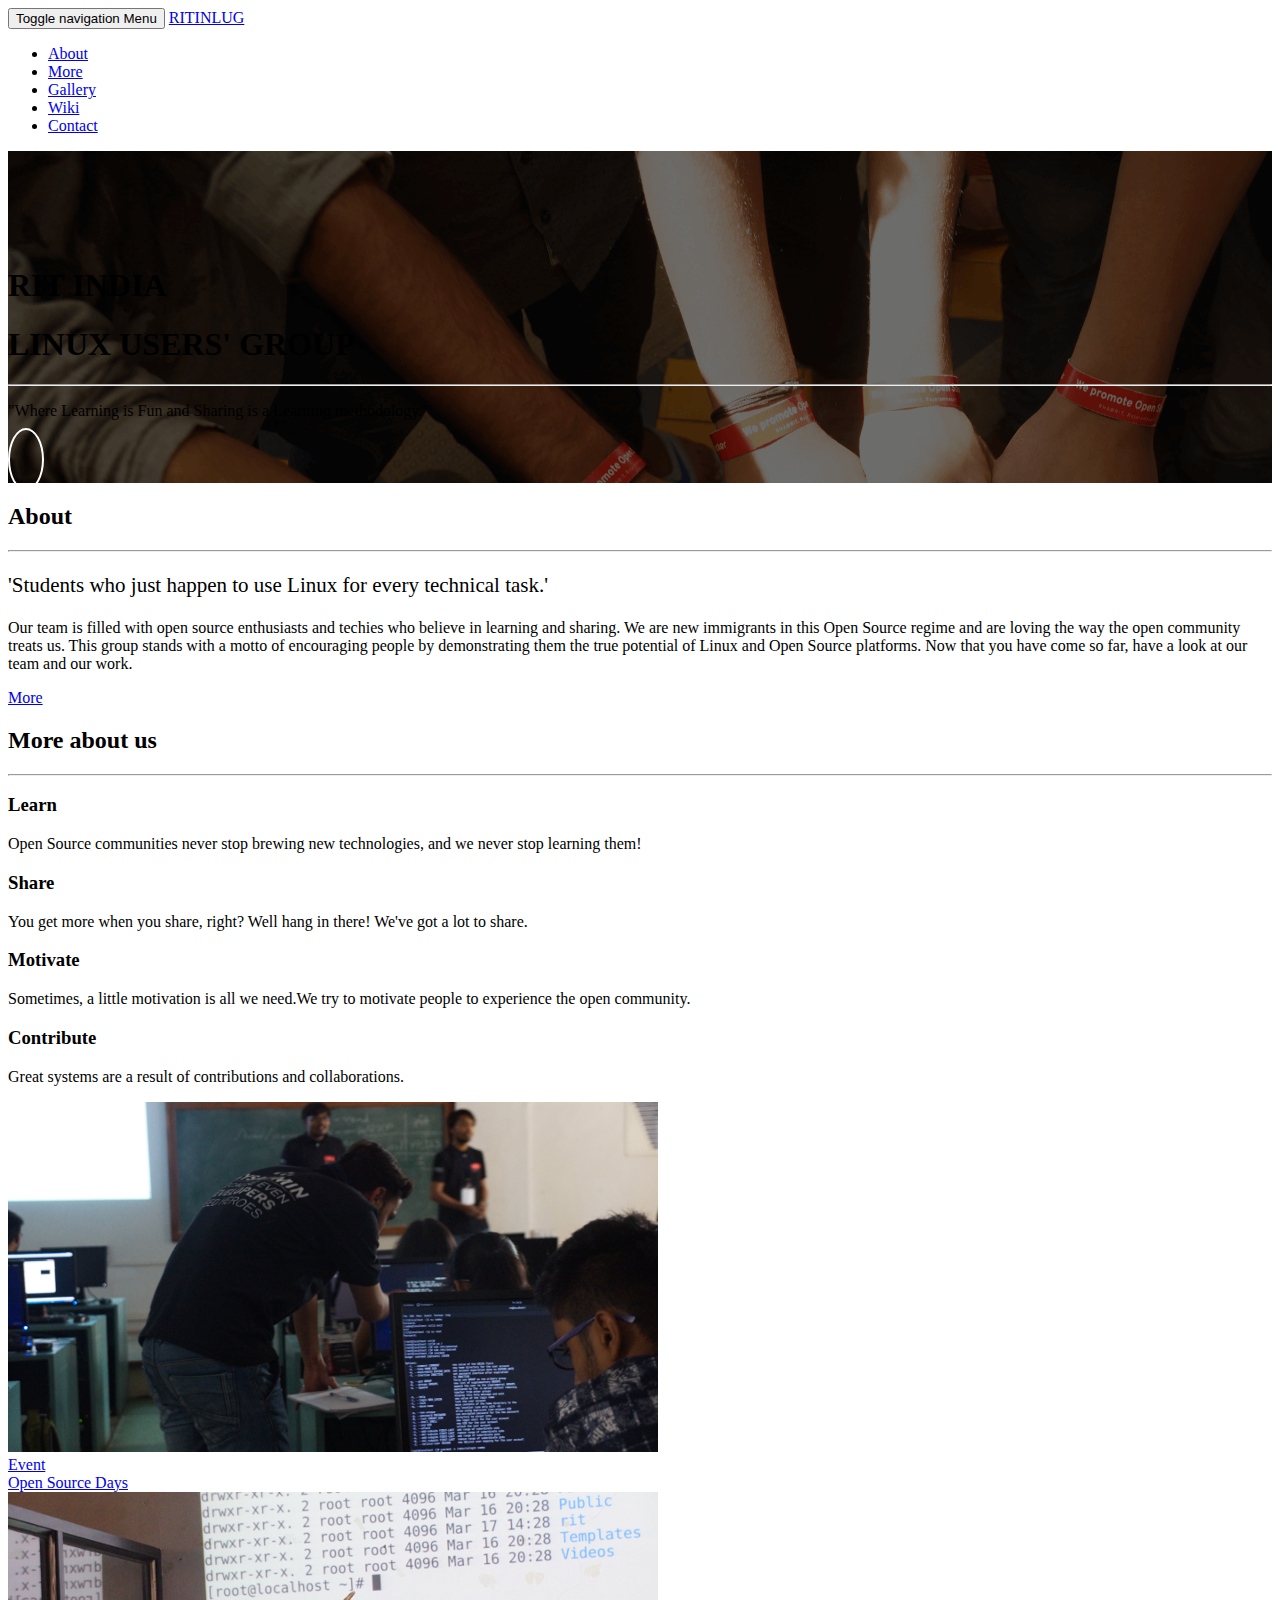
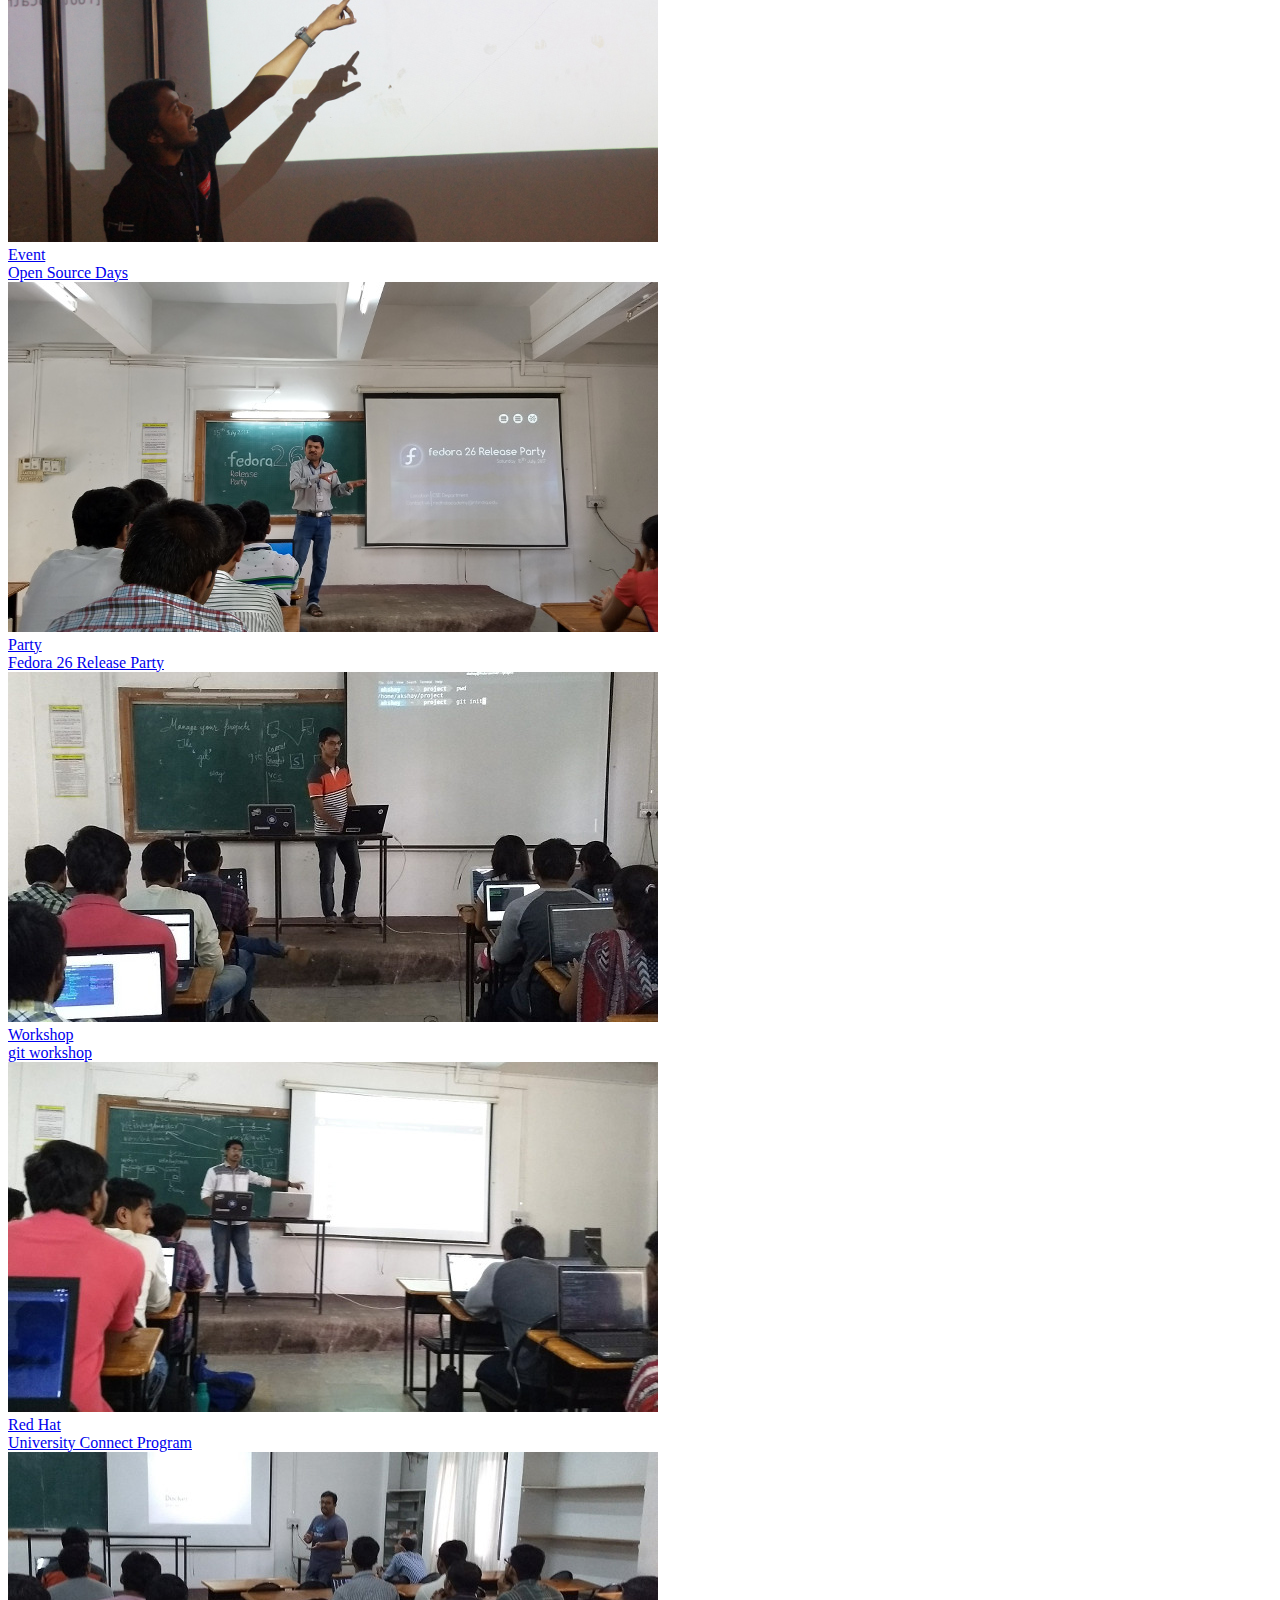
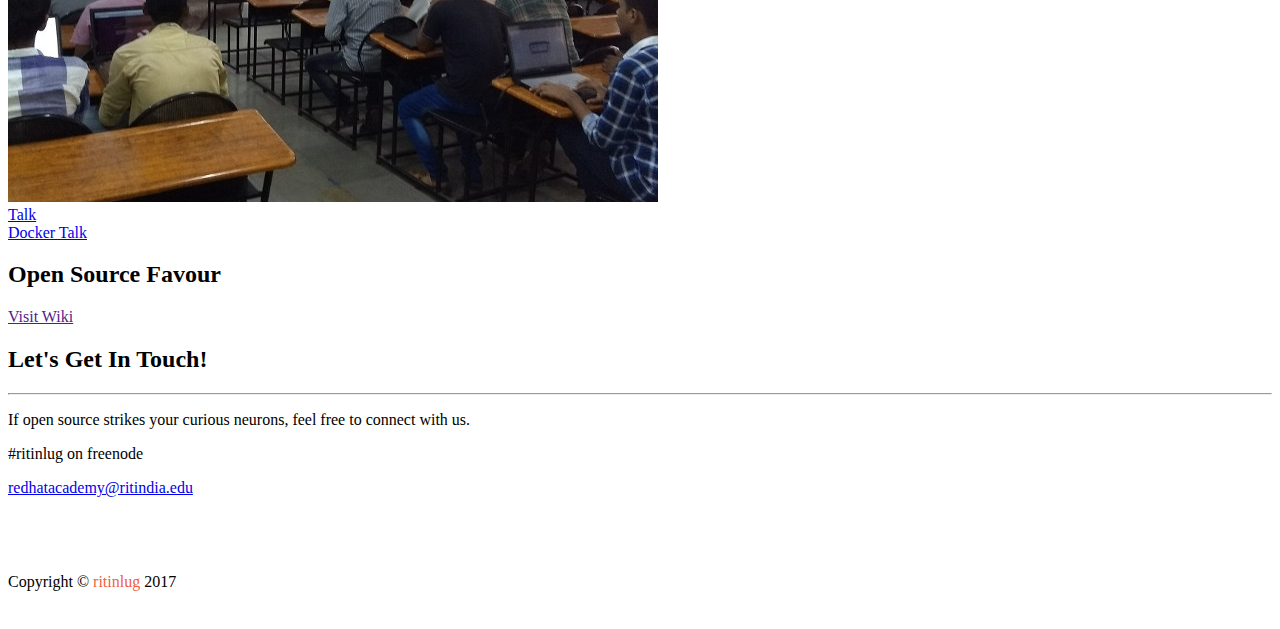
==== index.html @ fac7a25a "Add social sites in contact" ====
<!DOCTYPE html>
<html lang="en">

<head>

    <meta charset="utf-8">
    <meta http-equiv="X-UA-Compatible" content="IE=edge">
    <meta name="viewport" content="width=device-width, initial-scale=1">
    <meta name="description" content="">
    <meta name="author" content="">

    <title>RIT India Linux Users' Group</title>

    <!-- Bootstrap Core CSS -->
    <link href="vendor/bootstrap/css/bootstrap.min.css" rel="stylesheet">

    <!-- Custom Fonts -->
    <link href="vendor/font-awesome/css/font-awesome.min.css" rel="stylesheet" type="text/css">
    <link href='https://fonts.googleapis.com/css?family=Open+Sans:300italic,400italic,600italic,700italic,800italic,400,300,600,700,800' rel='stylesheet' type='text/css'>
    <link href='https://fonts.googleapis.com/css?family=Merriweather:400,300,300italic,400italic,700,700italic,900,900italic' rel='stylesheet' type='text/css'>

    <!-- Plugin CSS -->
    <link href="vendor/magnific-popup/magnific-popup.css" rel="stylesheet">

    <!-- Theme CSS -->
    <link href="css/creative.min.css" rel="stylesheet">

    <!-- Custom CSS -->
    <link href="css/custom.css" rel="stylesheet">

</head>

<body id="page-top">

    <nav id="mainNav" class="navbar navbar-default navbar-fixed-top">
        <div class="container-fluid">
            <!-- Brand and toggle get grouped for better mobile display -->
            <div class="navbar-header">
                <button type="button" class="navbar-toggle collapsed" data-toggle="collapse" data-target="#bs-example-navbar-collapse-1">
                    <span class="sr-only">Toggle navigation</span> Menu <i class="fa fa-bars"></i>
                </button>
                <a class="navbar-brand page-scroll" href="#page-top">RITINLUG</a>
            </div>

            <!-- Collect the nav links, forms, and other content for toggling -->
            <div class="collapse navbar-collapse" id="bs-example-navbar-collapse-1">
                <ul class="nav navbar-nav navbar-right">
                    <li>
                        <a class="page-scroll" href="#about">About</a>
                    </li>
                    <li>
                        <a class="page-scroll" href="#services">More</a>
                    </li>
                    <li>
                        <a class="page-scroll" href="#portfolio">Gallery</a>
                    </li>
					<li>
                        <a class="page-scroll" href="#wiki">Wiki</a>
                    </li>
					<li>
                        <a class="page-scroll" href="#contact">Contact</a>
                    </li>
                </ul>
            </div>
            <!-- /.navbar-collapse -->
        </div>
        <!-- /.container-fluid -->
    </nav>

    <header>
        <div class="header-content">
            <div class="header-content-inner">
                <img class="img-responsive center-block" id="img-logo" src="img/logo14.png" alt=""></img>
 		 <h1 id="homeHeading">RIT INDIA</h1>
                <h1 id="homeHeading">LINUX USERS' GROUP</h1>
                <hr>
                <p>"Where Learning is Fun and Sharing is a Learning methodology."</p>
		 <a href="#about" class="btn btn-circle page-scroll" id="scroll-btn-down">
                    <i class="fa fa-angle-double-down animated" id="fa-double-down"></i>
                </a>
            </div>
        </div>
    </header>

    <section class="bg-primary" id="about">
        <div class="container">
            <div class="row">
                <div class="col-lg-8 col-lg-offset-2 text-center">
                    <h2 class="section-heading">About</h2>
                    <hr class="light">
                    <p class="text-faded" style="font-size:21px">'Students who just  happen to use Linux for every technical task.'</p>
                    <p class="text-faded">Our team is filled with open source enthusiasts and techies who believe in learning and sharing. We are new immigrants in this Open Source regime and are loving the way the open community treats us. This group stands with a motto of encouraging people by demonstrating them the true potential of Linux and Open Source platforms. Now that you have come so far, have a look at our team and our work.</p>
                    <a href="#services" class="page-scroll btn btn-default btn-xl sr-button">More</a>
                </div>
            </div>
        </div>
    </section>

    <section id="services">
        <div class="container">
            <div class="row">
                <div class="col-lg-12 text-center">
                    <h2 class="section-heading">More about us</h2>
                    <hr class="primary">
                </div>
            </div>
        </div>
        <div class="container">
            <div class="row">
                <div class="col-lg-3 col-md-6 text-center">
                    <div class="service-box">
                        <i class="fa fa-4x fa-diamond text-primary sr-icons"></i>
                        <h3>Learn</h3>
                        <p class="text-muted">Open Source communities never stop brewing new technologies, and we never stop learning them!</p>
                    </div>
                </div>
                <div class="col-lg-3 col-md-6 text-center">
                    <div class="service-box">
                        <i class="fa fa-4x fa-paper-plane text-primary sr-icons"></i>
                        <h3>Share</h3>
                        <p class="text-muted">You get more when you share, right? Well hang in there! We've got a lot to share.</p>
                    </div>
                </div>
                <div class="col-lg-3 col-md-6 text-center">
                    <div class="service-box">
                        <i class="fa fa-4x fa-newspaper-o text-primary sr-icons"></i>
                        <h3>Motivate</h3>
                        <p class="text-muted">Sometimes, a little motivation is all we need.We try to motivate people to experience the open community. </p>
                    </div>
                </div>
               <div class="col-lg-3 col-md-6 text-center">
                    <div class="service-box">
                        <i class="fa fa-4x fa-heart text-primary sr-icons"></i>
                        <h3>Contribute</h3>
                        <p class="text-muted">Great systems are a result of contributions and collaborations. </p>
                    </div>
                </div>
            </div>
        </div>
    </section>

    <section class="no-padding" id="portfolio">
        <div class="container-fluid">
            <div class="row no-gutter popup-gallery">
                <div class="col-lg-4 col-sm-6">
                    <a href="img/portfolio/fullsize/a1.jpg" class="portfolio-box">
                        <img src="img/portfolio/thumbnails/a1.jpg" class="img-responsive" alt="">
                        <div class="portfolio-box-caption">
                            <div class="portfolio-box-caption-content">
                                <div class="project-category text-faded">
                                    Event
                                </div>
                                <div class="project-name">
                                    Open Source Days
                                </div>
                            </div>
                        </div>
                    </a>
                </div>
                <div class="col-lg-4 col-sm-6">
                    <a href="img/portfolio/fullsize/a2.jpg" class="portfolio-box">
                        <img src="img/portfolio/thumbnails/a2.jpg" class="img-responsive" alt="">
                        <div class="portfolio-box-caption">
                            <div class="portfolio-box-caption-content">
                                <div class="project-category text-faded">
                                    Event
                                </div>
                                <div class="project-name">
                                    Open Source Days
                                </div>
                            </div>
                        </div>
                    </a>
                </div>
                <div class="col-lg-4 col-sm-6">
                    <a href="img/portfolio/fullsize/a3.jpg" class="portfolio-box">
                        <img src="img/portfolio/thumbnails/a3.jpg" class="img-responsive" alt="">
                        <div class="portfolio-box-caption">
                            <div class="portfolio-box-caption-content">
                                <div class="project-category text-faded">
                                    Party
                                </div>
                                <div class="project-name">
                                    Fedora 26 Release Party
                                </div>
                            </div>
                        </div>
                    </a>
                </div>
                <div class="col-lg-4 col-sm-6">
                    <a href="img/portfolio/fullsize/a4.jpg" class="portfolio-box">
                        <img src="img/portfolio/thumbnails/a4.jpg" class="img-responsive" alt="">
                        <div class="portfolio-box-caption">
                            <div class="portfolio-box-caption-content">
                                <div class="project-category text-faded">
                                    Workshop
                                </div>
                                <div class="project-name">
                                    git workshop
                                </div>
                            </div>
                        </div>
                    </a>
                </div>
                <div class="col-lg-4 col-sm-6">
                    <a href="img/portfolio/fullsize/a5.jpg" class="portfolio-box">
                        <img src="img/portfolio/thumbnails/a5.jpg" class="img-responsive" alt="">
                        <div class="portfolio-box-caption">
                            <div class="portfolio-box-caption-content">
                                <div class="project-category text-faded">
                                    Red Hat
                                </div>
                                <div class="project-name">
                                    University Connect Program
                                </div>
                            </div>
                        </div>
                    </a>
                </div>
                <div class="col-lg-4 col-sm-6">
                    <a href="img/portfolio/fullsize/a6.jpg" class="portfolio-box">
                        <img src="img/portfolio/thumbnails/a6.jpg" class="img-responsive" alt="">
                        <div class="portfolio-box-caption">
                            <div class="portfolio-box-caption-content">
                                <div class="project-category text-faded">
                                    Talk
                                </div>
                                <div class="project-name">
                                    Docker Talk
                                </div>
                            </div>
                        </div>
                    </a>
                </div>
            </div>
        </div>
    </section>

    <aside class="bg-dark" id="wiki">
        <div class="container text-center">
            <div class="call-to-action">
                <h2>Open Source Favour</h2>
                <a href="" class="btn btn-default btn-xl sr-button">Visit Wiki</a>
            </div>
        </div>
    </aside>

    <section id="contact">
        <div class="container">
            <div class="row">
                <div class="col-lg-8 col-lg-offset-2 text-center">
                    <h2 class="section-heading">Let's Get In Touch!</h2>
                    <hr class="primary">
                    <p>If open source strikes your curious neurons, feel free to connect with us.</p>
                </div>
                <div class="col-lg-4 col-lg-offset-2 text-center">
                    <i class="fa fa-wechat fa-3x sr-contact"></i>
                    <p>#ritinlug on freenode</p>
                </div>
                <div class="col-lg-4 text-center">
                    <i class="fa fa-envelope-o fa-3x sr-contact"></i>
                    <p><a href="mailto:redhatacademy@ritindia.edu">redhatacademy@ritindia.edu</a></p>
                </div>
            </div>
            <div class="row" id="social-sites">
                <div class="col-lg-4 col-lg-offset-2 col-md-4 col-md-offset-2 col-sm-4 col-sm-offset-2 col-xs-4 col-xs-offset-2 text-right">
                    <a id="facebook" href="https://www.facebook.com/ritinlug/" target="_blank"><i class="fa fa-facebook-square fa-3x sr-contact"></i></a>
                </div>
                <div class="col-lg-4 col-md-4 col-sm-4 col-xs-4 text-left">
                    <a id="twitter" href="https://twitter.com/ritinlug" target="_blank"><i class="fa fa-twitter-square fa-3x sr-contact"></i></a>
                </div>
            </div>
        </div>
    </section>

    <div id="copyright-footer" style="padding: 30px 0;">
	<div class="text-center">
	    Copyright © <span style="color: #F05F40">ritinlug</span> 2017
	</div>
    </div>

    <!-- jQuery -->
    <script src="vendor/jquery/jquery.min.js"></script>

    <!-- Bootstrap Core JavaScript -->
    <script src="vendor/bootstrap/js/bootstrap.min.js"></script>

    <!-- Plugin JavaScript -->
    <script src="https://cdnjs.cloudflare.com/ajax/libs/jquery-easing/1.3/jquery.easing.min.js"></script>
    <script src="vendor/scrollreveal/scrollreveal.min.js"></script>
    <script src="vendor/magnific-popup/jquery.magnific-popup.min.js"></script>

    <!-- Theme JavaScript -->
    <script src="js/creative.min.js"></script>

</body>

</html>
---- css/custom.css ----
header {
    background-image: url(../img/header.png);
}

#img-logo {
	margin-top: 6%;
	margin-bottom: 15px;
}

#scroll-btn-down {
	width: 70px;
	height: 70px;
	margin-top: 15px;
	padding: 7px 16px;
	border: 2px solid white;
	border-radius: 100% !important;
	font-size: 40px;
	color: white;
	background: transparent;
	-webkit-transition: background 0.3s ease-in-out;
	-moz-transition: background 0.3s ease-in-out;
	transition: background 0.3s ease-in-out;
}

#scroll-btn-down:hover {
	color: #F05F40;
}

#fa-double-down:active {
	color: #fff;
}

#social-sites {
  padding-top: 30px;
}

#facebook {
  color: #333;
}

#facebook:hover {
  color: #3b5998;
}

#twitter {
  color: #333;
}

#twitter:hover {
  color: #0084b4;
}
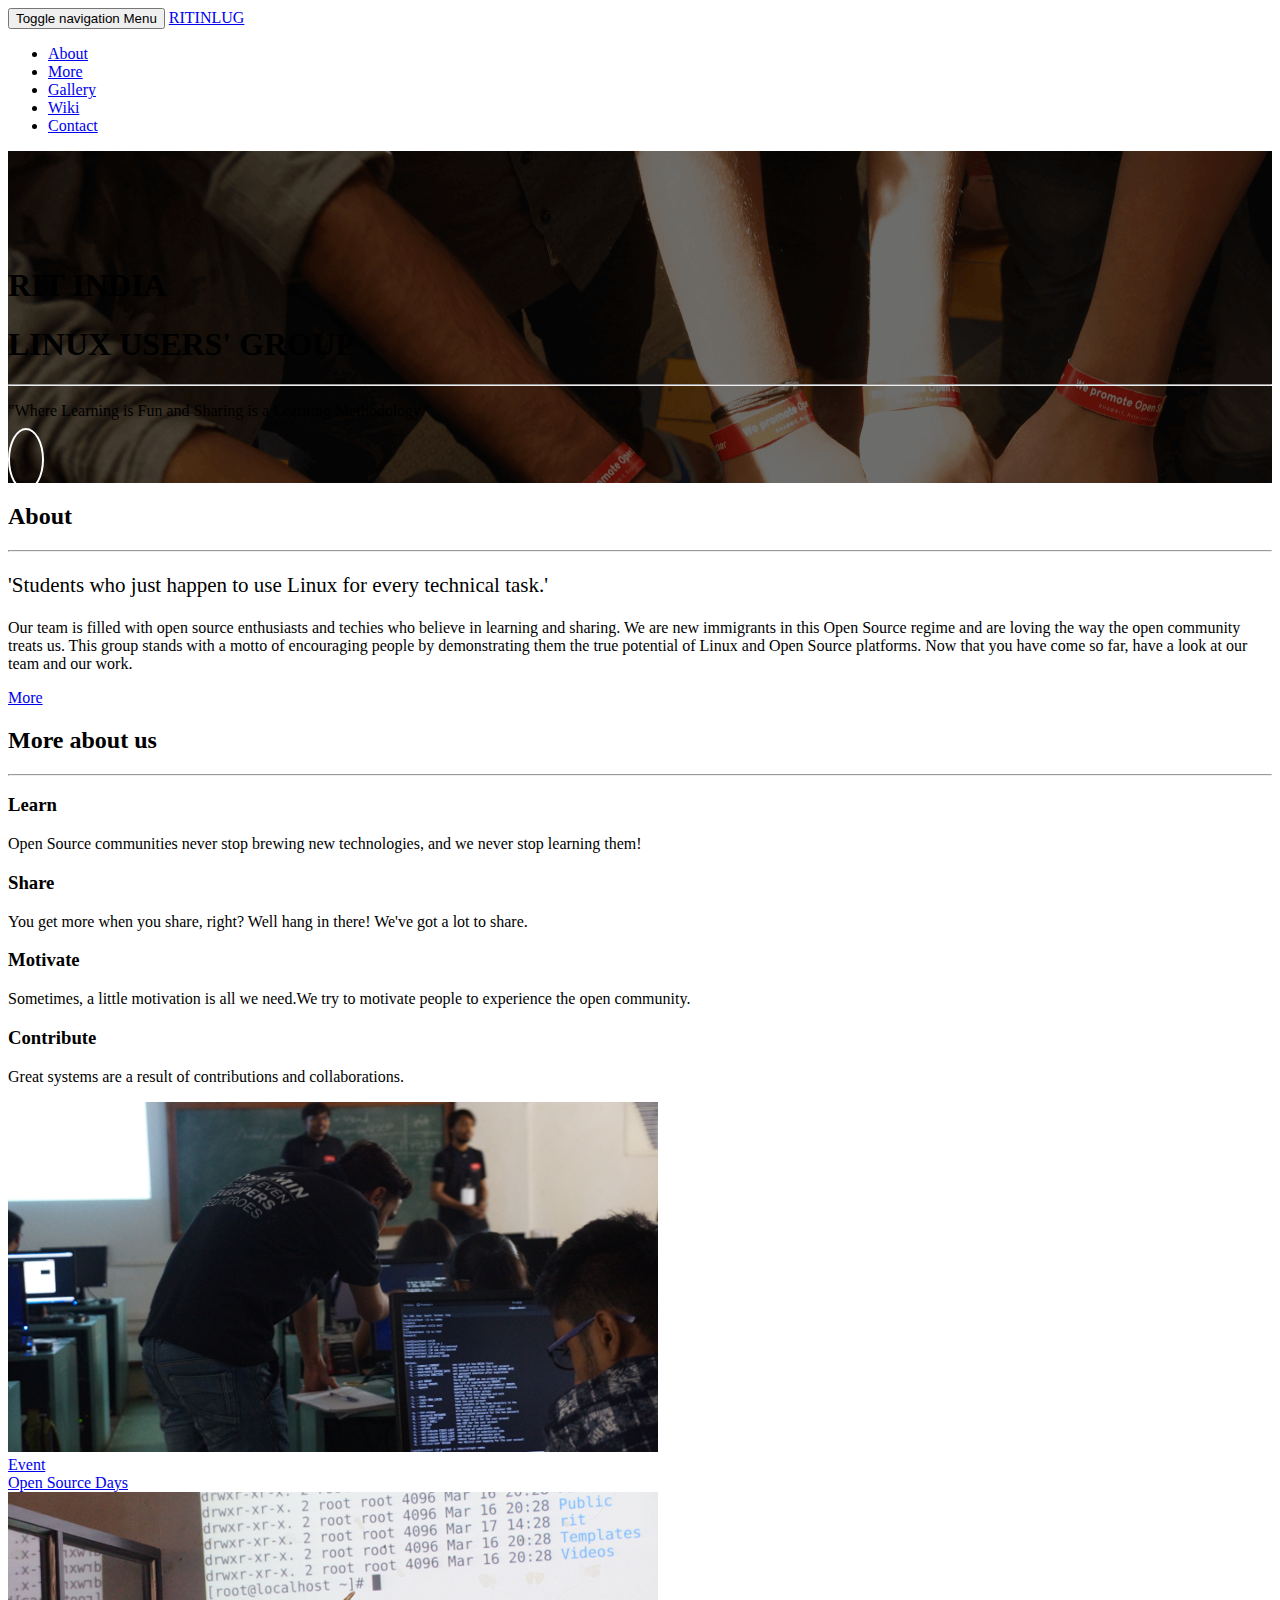
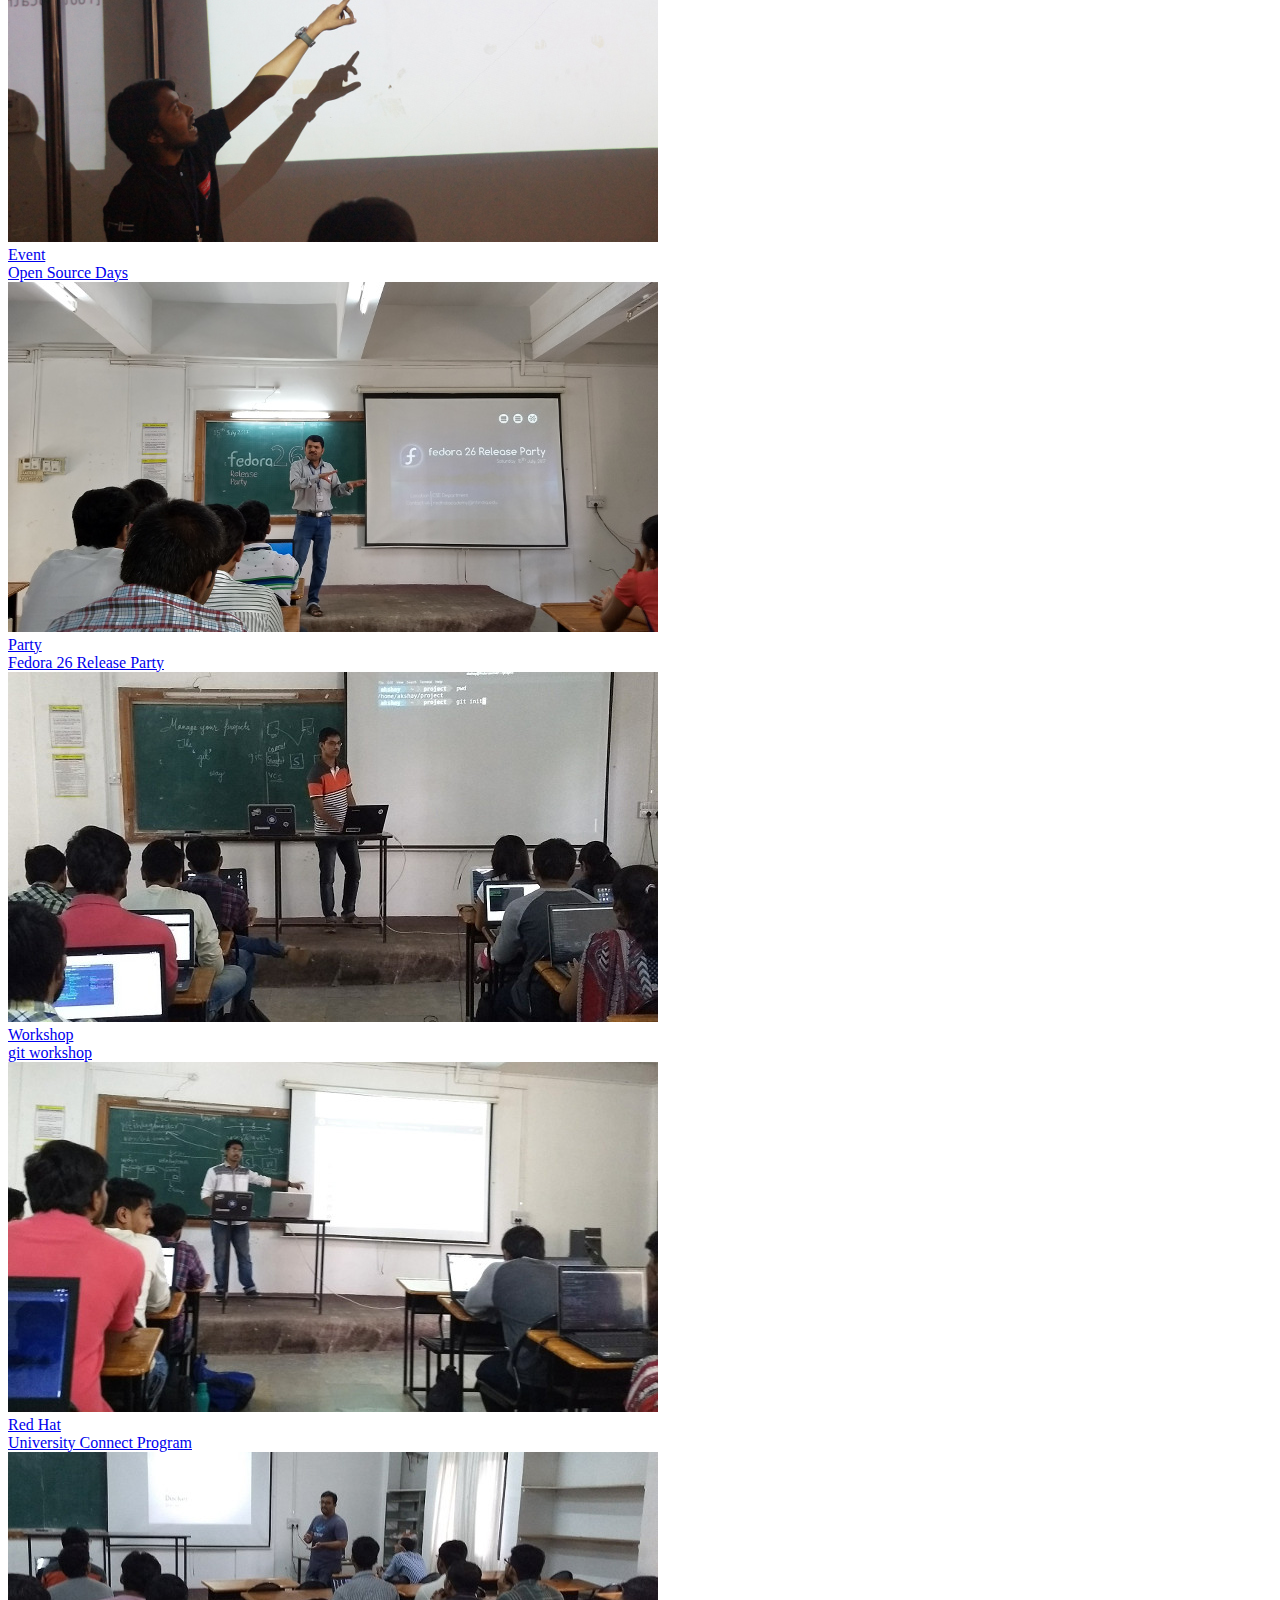
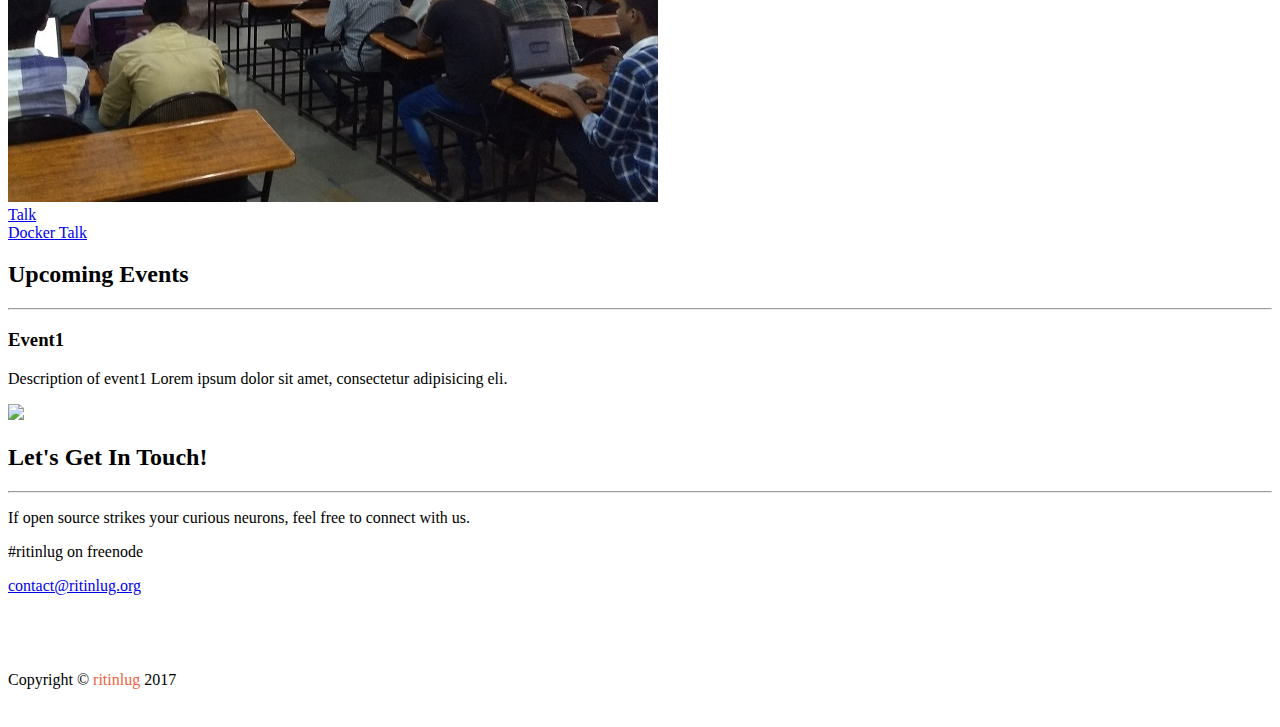
==== commit b4c6a867: "Upcoming events" ====
--- a/index.html
+++ b/index.html
@@ -9,6 +9,7 @@
     <meta name="description" content="">
     <meta name="author" content="">
 
+    <link rel="icon" href="img/favicon.png" type="image/png" sizes="64x64">
     <title>RIT India Linux Users' Group</title>
 
     <!-- Bootstrap Core CSS -->
@@ -55,7 +56,7 @@
                         <a class="page-scroll" href="#portfolio">Gallery</a>
                     </li>
 					<li>
-                        <a class="page-scroll" href="#wiki">Wiki</a>
+                        <a class="page-scroll" href="https://wiki.ritinlug.org">Wiki</a>
                     </li>
 					<li>
                         <a class="page-scroll" href="#contact">Contact</a>
@@ -74,7 +75,7 @@
  		 <h1 id="homeHeading">RIT INDIA</h1>
                 <h1 id="homeHeading">LINUX USERS' GROUP</h1>
                 <hr>
-                <p>"Where Learning is Fun and Sharing is a Learning methodology."</p>
+                <p>"Where Learning is Fun and Sharing is a Learning Methodology."</p>
 		 <a href="#about" class="btn btn-circle page-scroll" id="scroll-btn-down">
                     <i class="fa fa-angle-double-down animated" id="fa-double-down"></i>
                 </a>
@@ -239,8 +240,11 @@
     <aside class="bg-dark" id="wiki">
         <div class="container text-center">
             <div class="call-to-action">
-                <h2>Open Source Favour</h2>
-                <a href="" class="btn btn-default btn-xl sr-button">Visit Wiki</a>
+                <h2>Upcoming Events</h2>
+                <hr class="primary">
+                <h3>Event1</h3>
+                <p>Description of event1 Lorem ipsum dolor sit amet, consectetur adipisicing eli.</p>
+                <a target="_blank" href=""><img border="0" src="https://www.google.com/calendar/images/ext/gc_button1_en.gif"></a>
             </div>
         </div>
     </aside>
@@ -259,7 +263,7 @@
                 </div>
                 <div class="col-lg-4 text-center">
                     <i class="fa fa-envelope-o fa-3x sr-contact"></i>
-                    <p><a href="mailto:redhatacademy@ritindia.edu">redhatacademy@ritindia.edu</a></p>
+                    <p><a href="mailto:contact@ritinlug.org">contact@ritinlug.org</a></p>
                 </div>
             </div>
             <div class="row" id="social-sites">
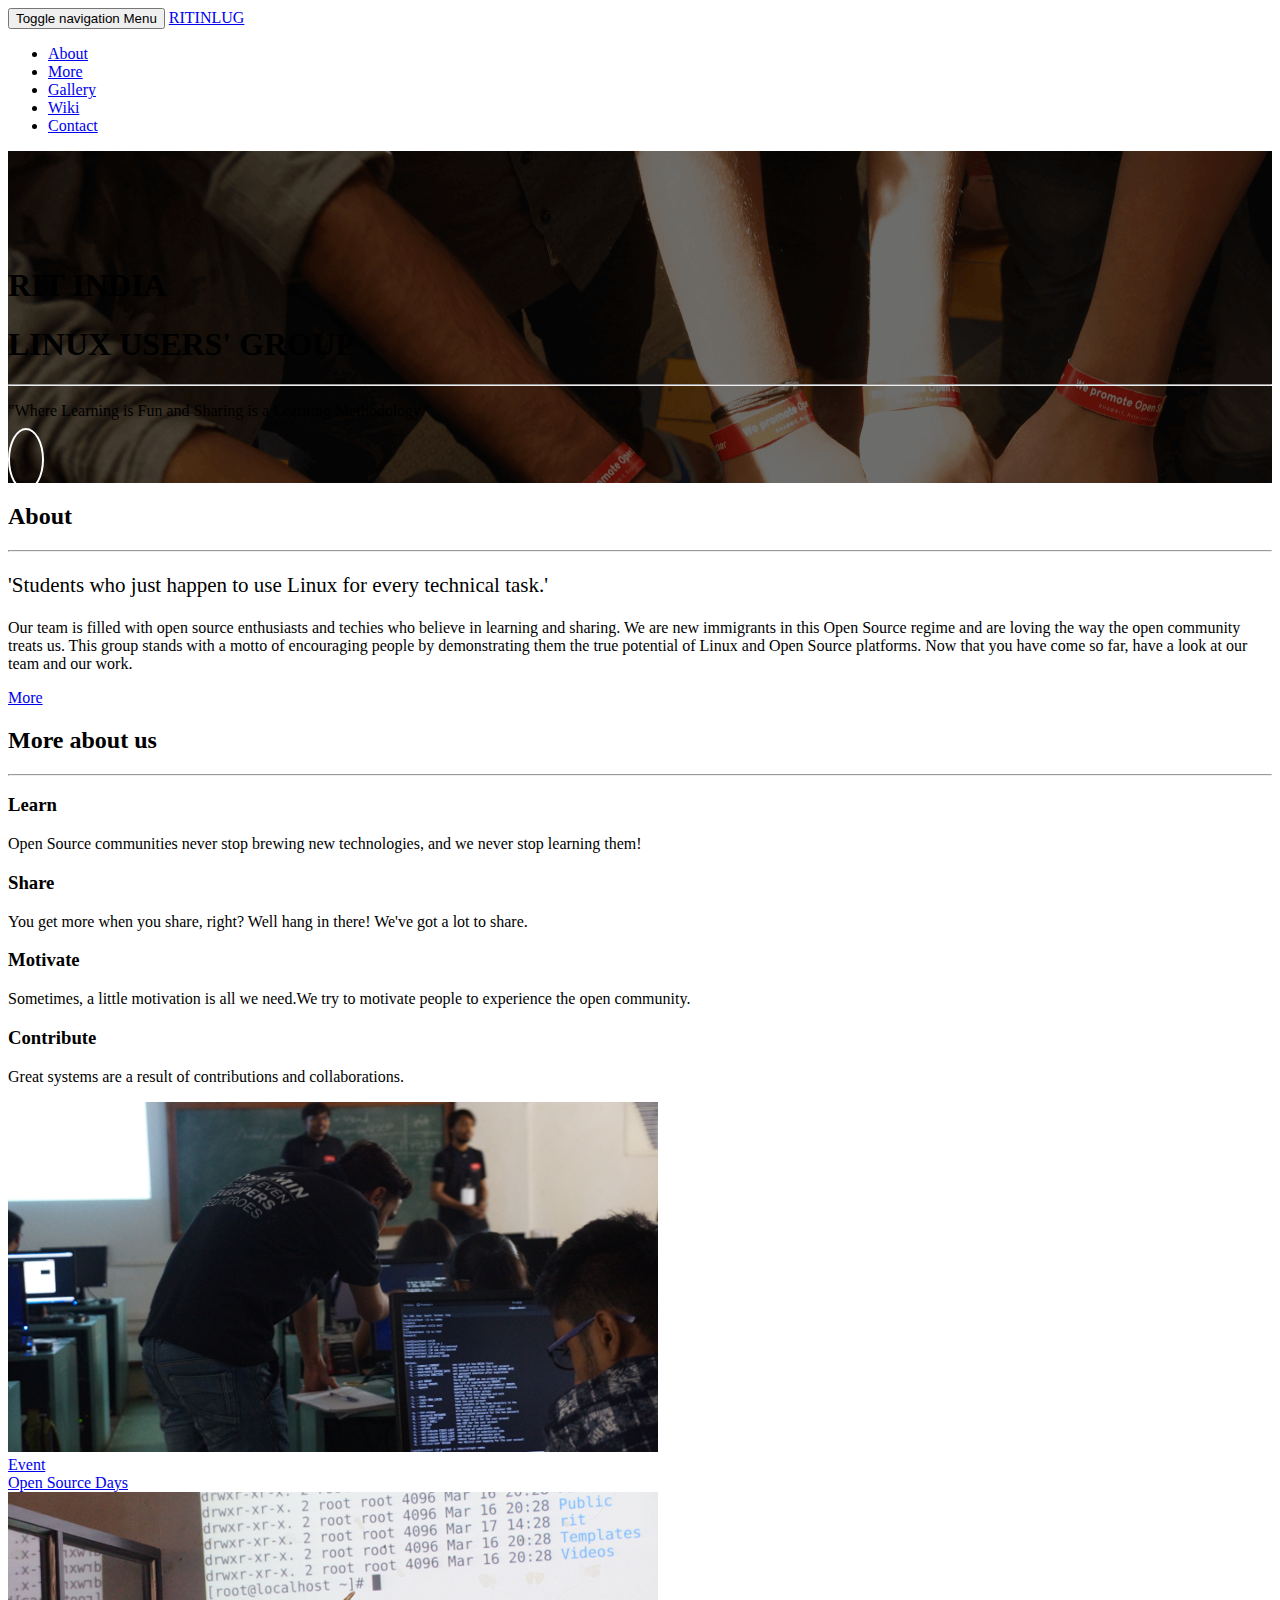
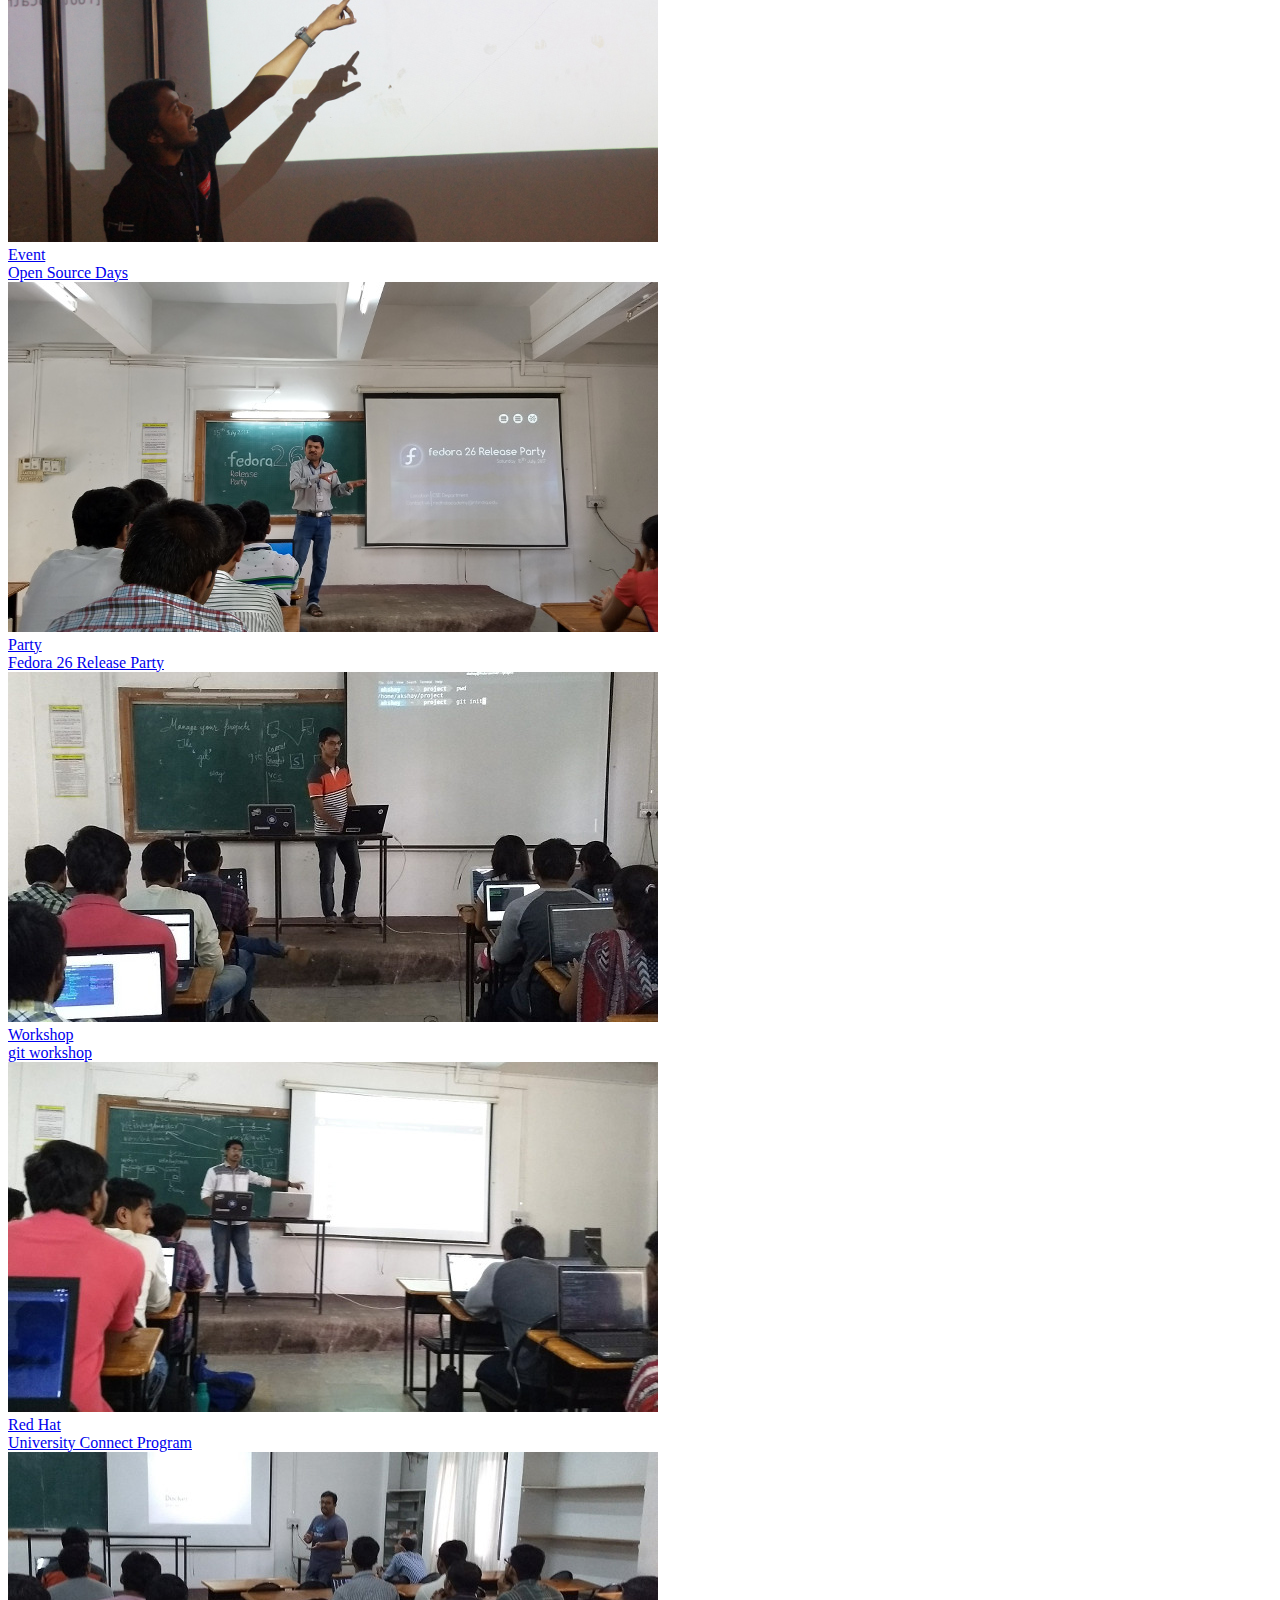
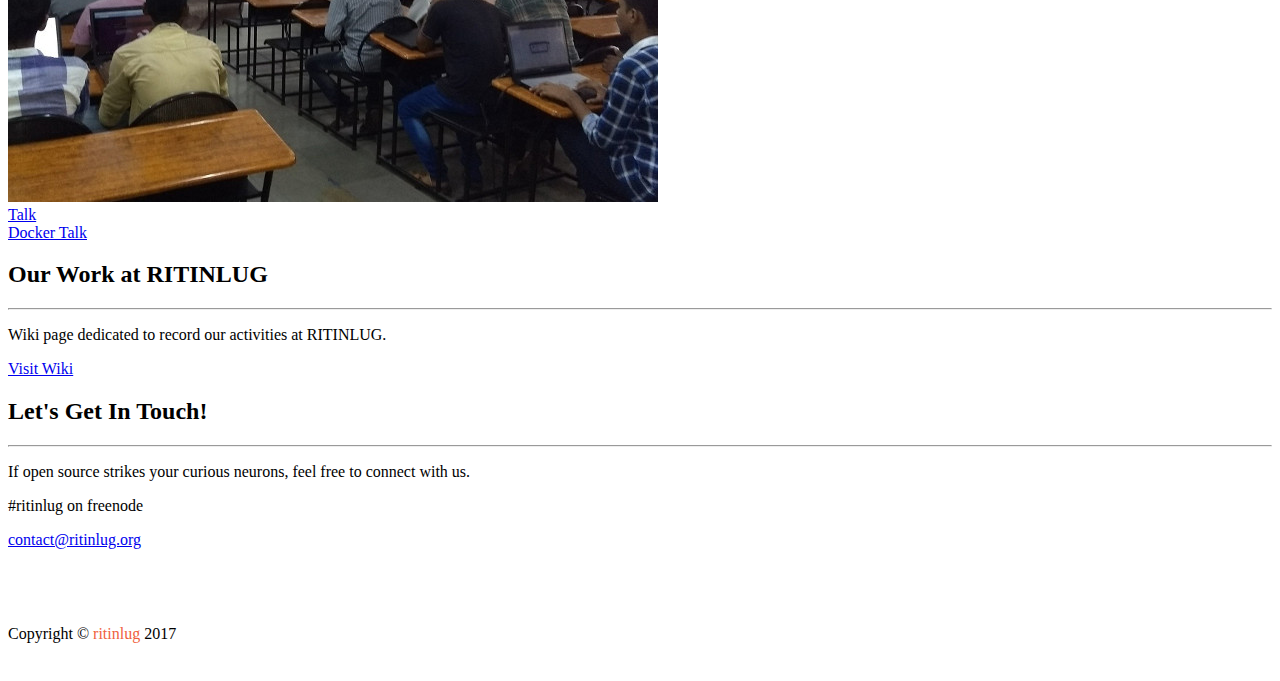
==== commit 6f8ba82b: "Update index.html" ====
--- a/index.html
+++ b/index.html
@@ -240,11 +240,10 @@
     <aside class="bg-dark" id="wiki">
         <div class="container text-center">
             <div class="call-to-action">
-                <h2>Upcoming Events</h2>
+                <h2>Our Work at RITINLUG</h2>
                 <hr class="primary">
-                <h3>Event1</h3>
-                <p>Description of event1 Lorem ipsum dolor sit amet, consectetur adipisicing eli.</p>
-                <a target="_blank" href=""><img border="0" src="https://www.google.com/calendar/images/ext/gc_button1_en.gif"></a>
+                <p>Wiki page dedicated to record our activities at RITINLUG.</p>
+                <a href="https://wiki.ritinlug.org" class="btn btn-default btn-xl sr-button">Visit Wiki</a>
             </div>
         </div>
     </aside>
@@ -273,7 +272,9 @@
                 <div class="col-lg-4 col-md-4 col-sm-4 col-xs-4 text-left">
                     <a id="twitter" href="https://twitter.com/ritinlug" target="_blank"><i class="fa fa-twitter-square fa-3x sr-contact"></i></a>
                 </div>
-            </div>
+                 <div class="col-lg-4 col-lg-offset-4 col-md-4 col-md-offset-2 col-sm-4 col-sm-offset-2 col-xs-4 col-xs-offset-2 text-center">
+                    <a id="github" href="https://github.com/ritinlug" target="_blank"><i class="fa fa-github fa-3x sr-contact"></i></a>
+               </div>
         </div>
     </section>
 
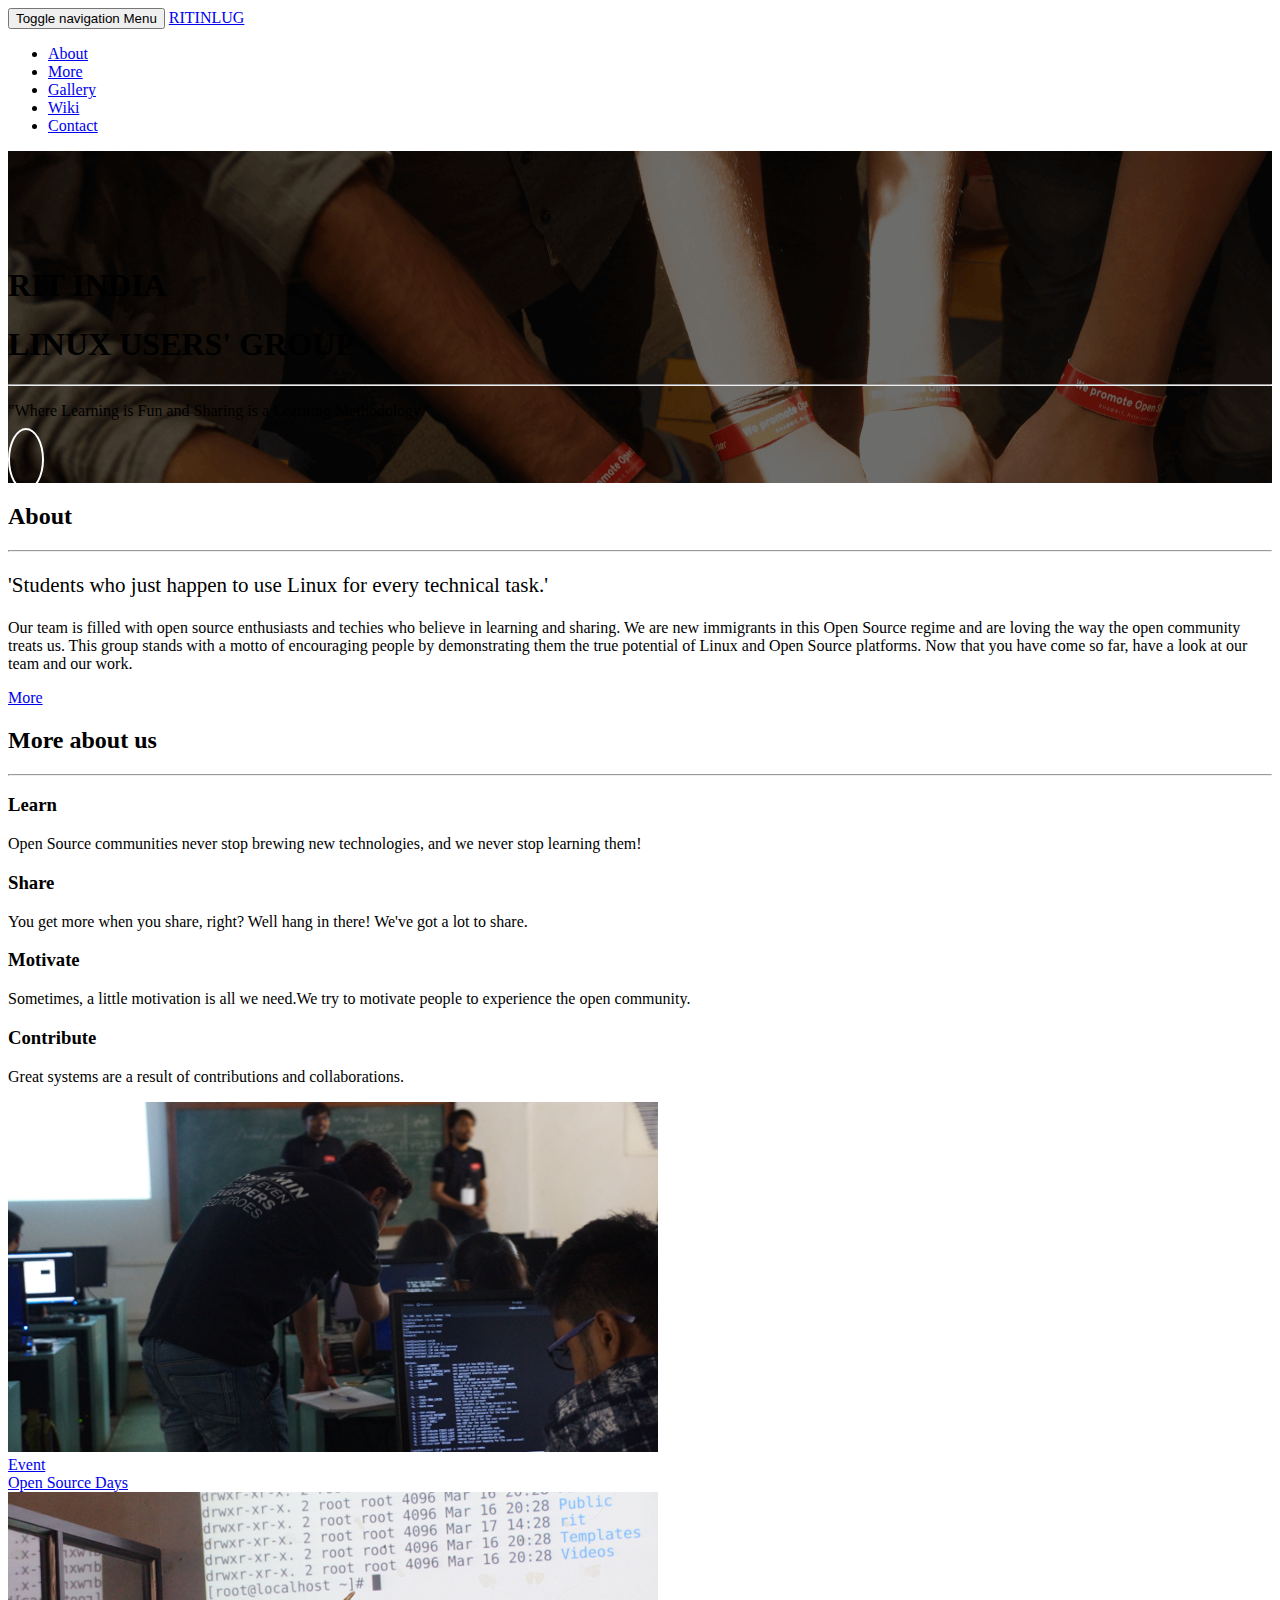
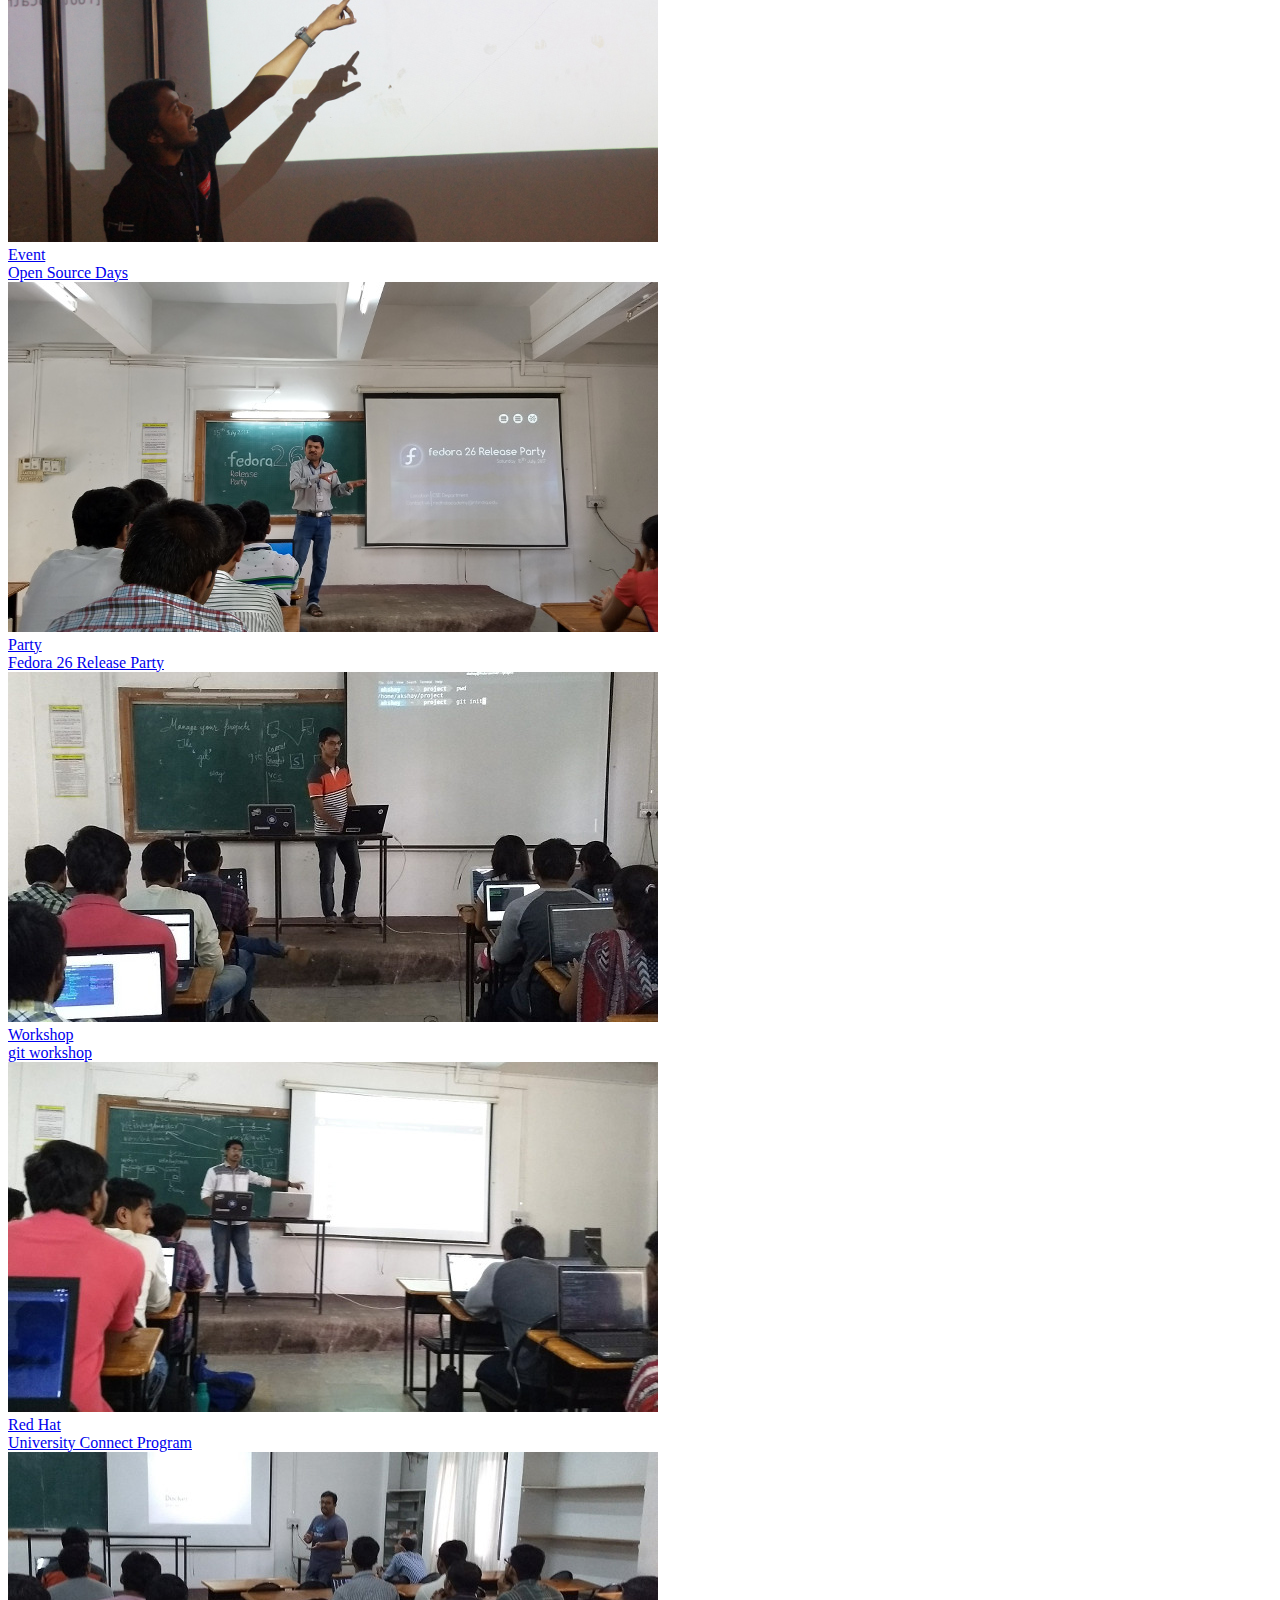
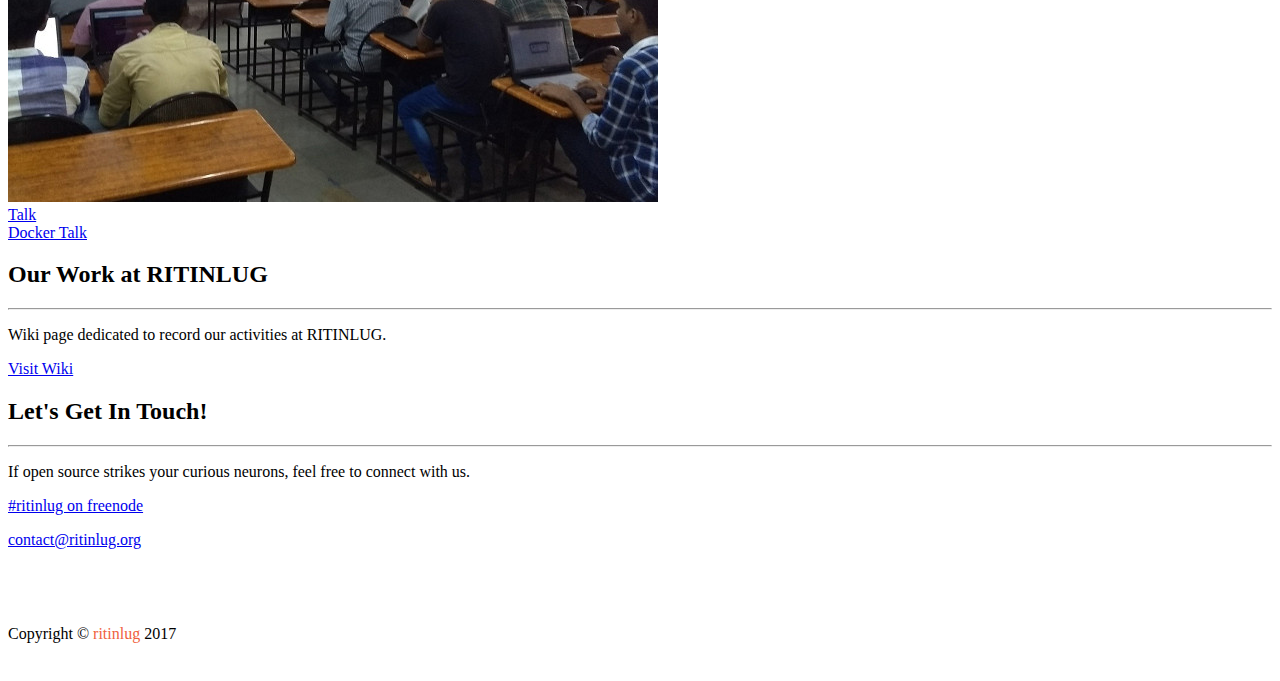
==== commit 737aa3de: "Add freenode link" ====
--- a/index.html
+++ b/index.html
@@ -258,7 +258,7 @@
                 </div>
                 <div class="col-lg-4 col-lg-offset-2 text-center">
                     <i class="fa fa-wechat fa-3x sr-contact"></i>
-                    <p>#ritinlug on freenode</p>
+                    <p><a href="https://webchat.freenode.net/?channels=%23ritinlug" target="_blank">#ritinlug on freenode</a></p>
                 </div>
                 <div class="col-lg-4 text-center">
                     <i class="fa fa-envelope-o fa-3x sr-contact"></i>
@@ -272,11 +272,14 @@
                 <div class="col-lg-4 col-md-4 col-sm-4 col-xs-4 text-left">
                     <a id="twitter" href="https://twitter.com/ritinlug" target="_blank"><i class="fa fa-twitter-square fa-3x sr-contact"></i></a>
                 </div>
-                 <div class="col-lg-4 col-lg-offset-4 col-md-4 col-md-offset-2 col-sm-4 col-sm-offset-2 col-xs-4 col-xs-offset-2 text-center">
-                    <a id="github" href="https://github.com/ritinlug" target="_blank"><i class="fa fa-github fa-3x sr-contact"></i></a>
+        </div>
+
+                <div class="col-lg-8 col-lg-offset-2 text-center">
+                    <a id="github" href="https://github.com/ritinlug" target="_blank"><i class="fa fa-github-square fa-3x sr-contact"></i></a>
                </div>
-        </div>
-    </section>
+
+
+</section>
 
     <div id="copyright-footer" style="padding: 30px 0;">
 	<div class="text-center">
--- a/css/custom.css
+++ b/css/custom.css
@@ -49,3 +49,10 @@
 #twitter:hover {
   color: #0084b4;
 }
+#github {
+  color: #333;
+}
+
+#github:hover {
+  color: #6e5494;
+}
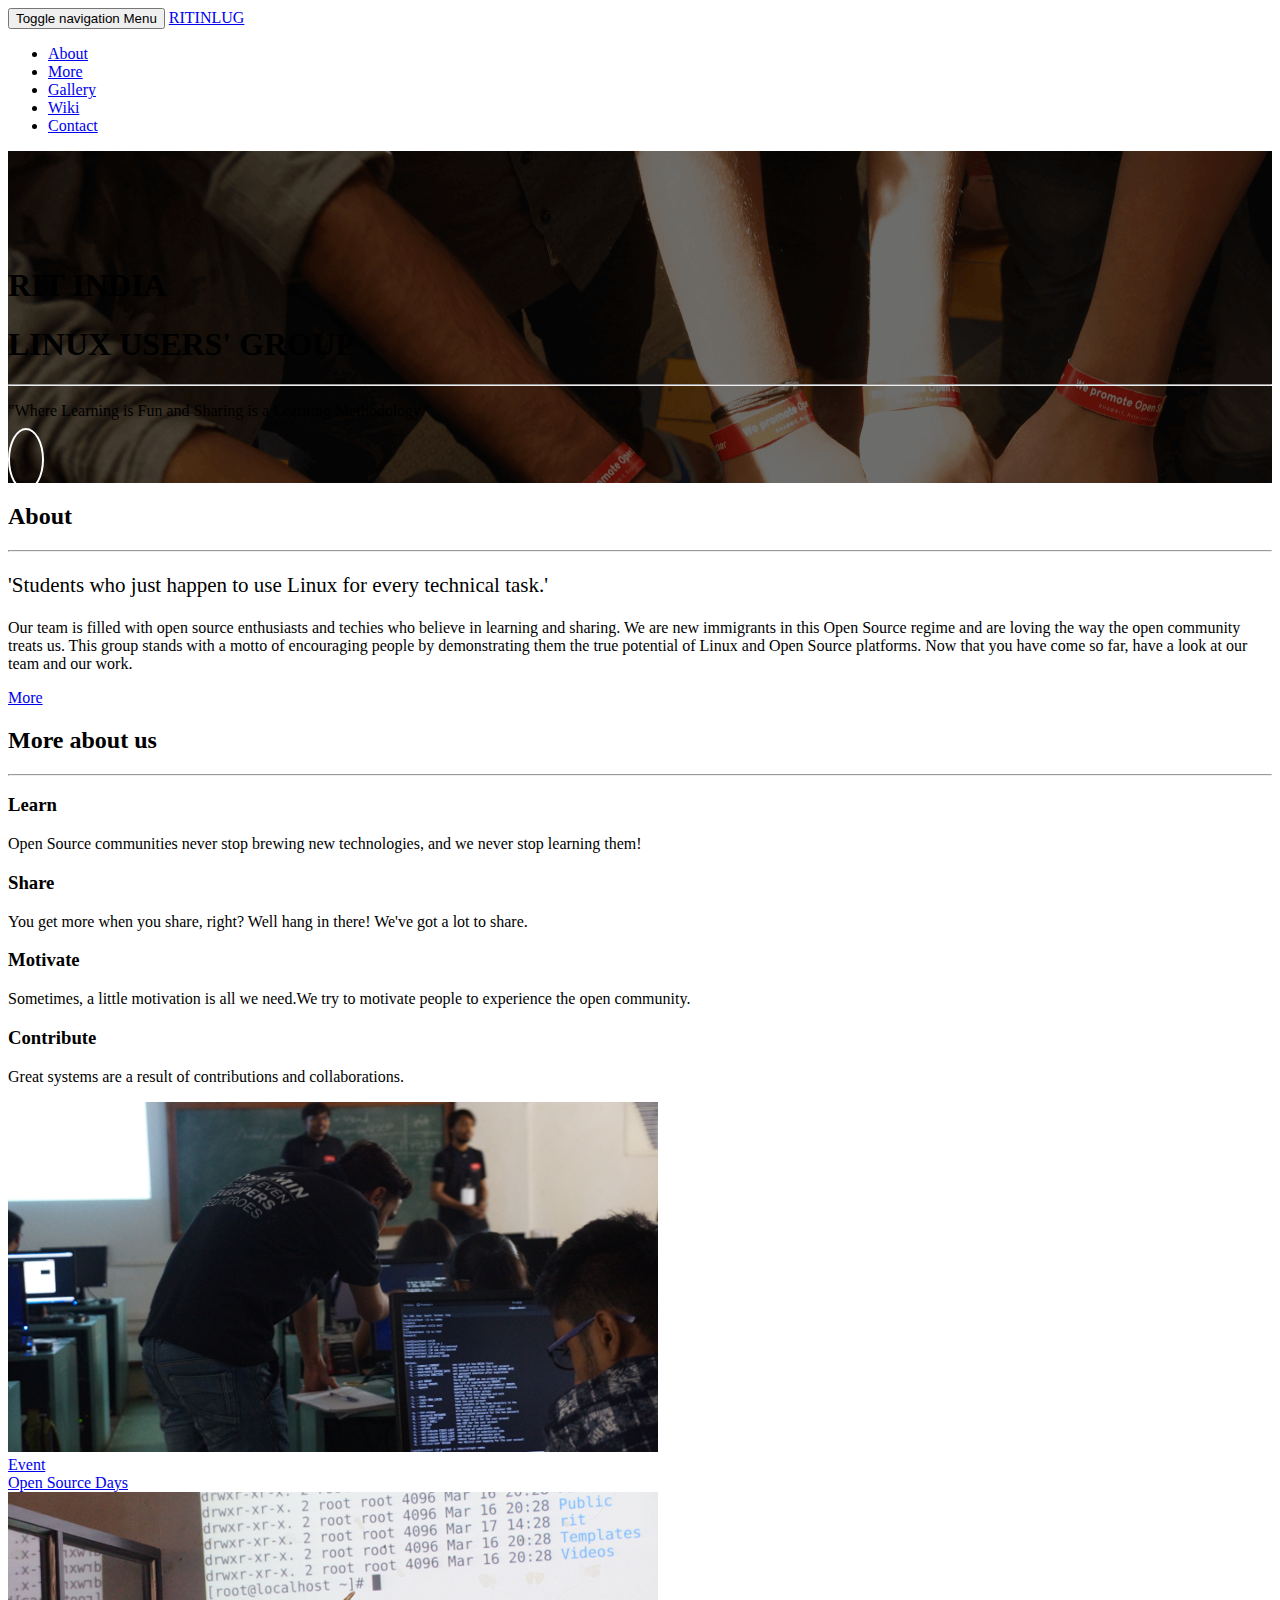
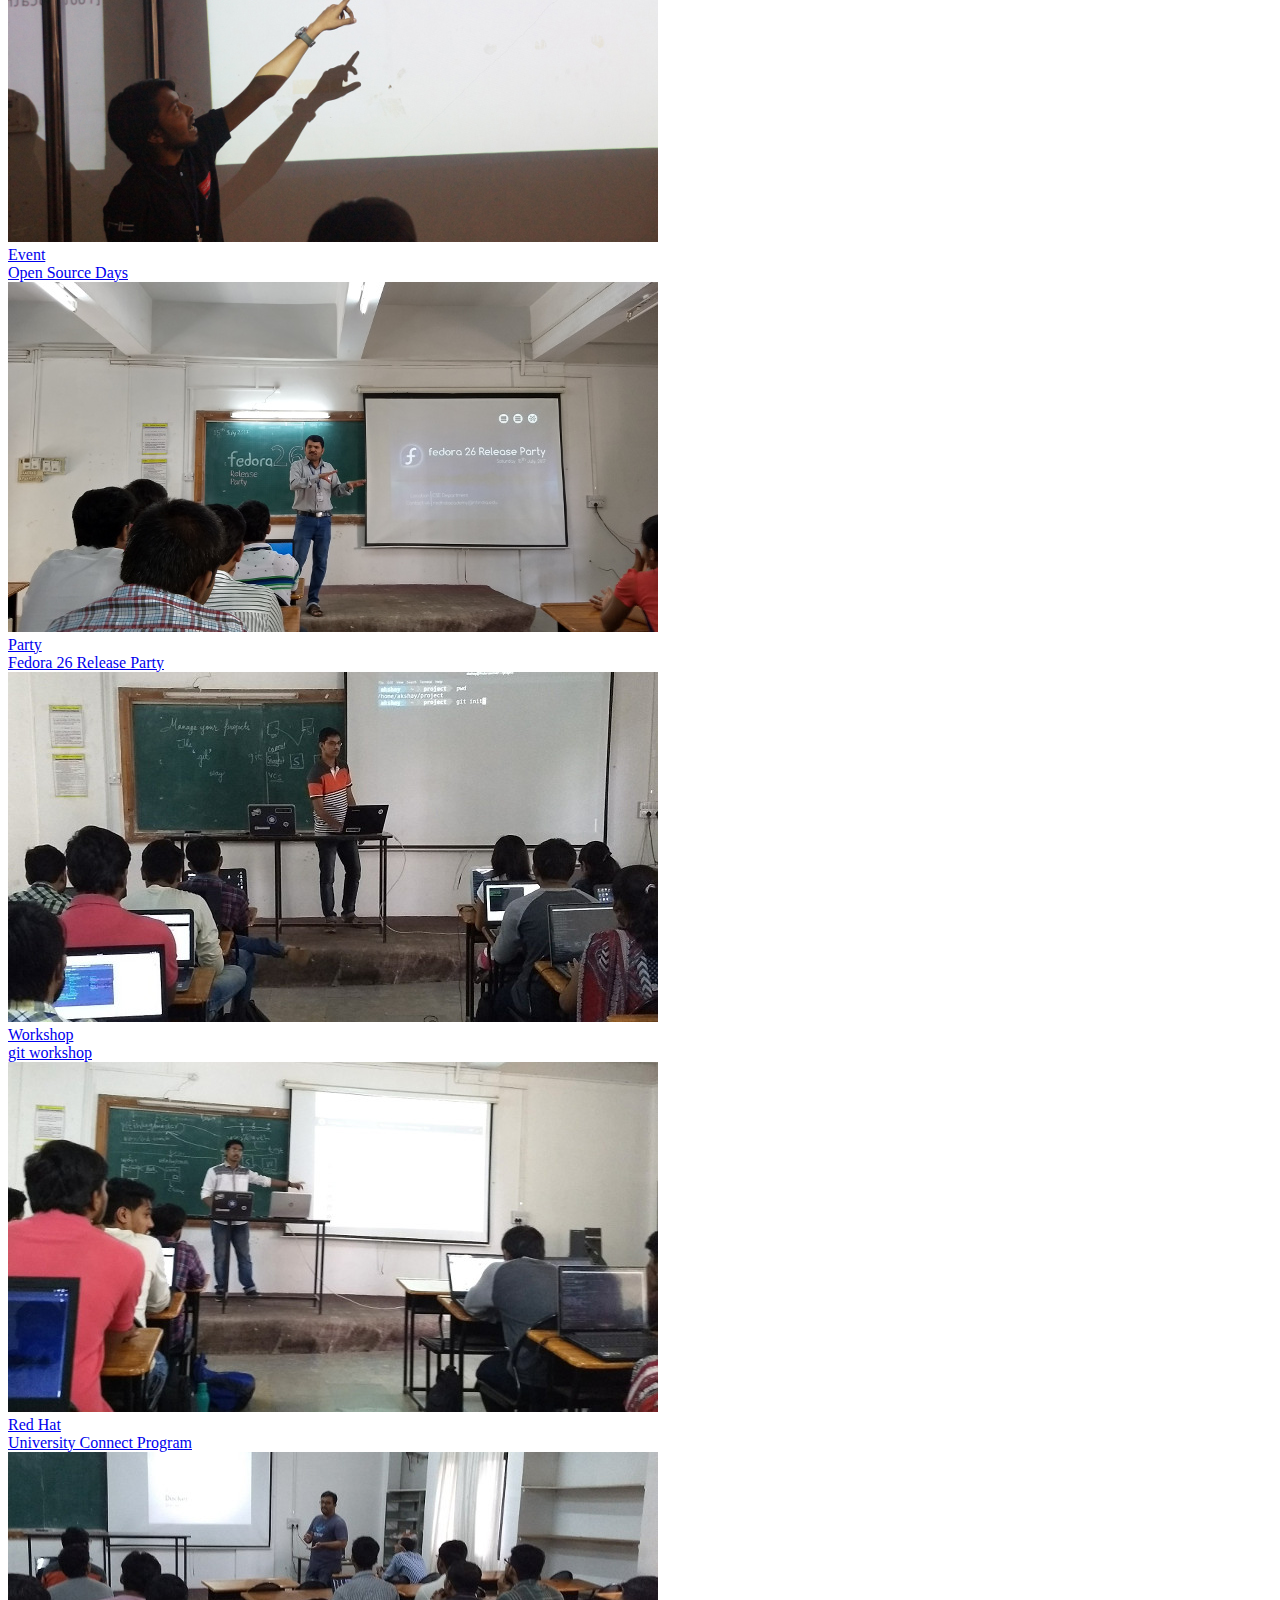
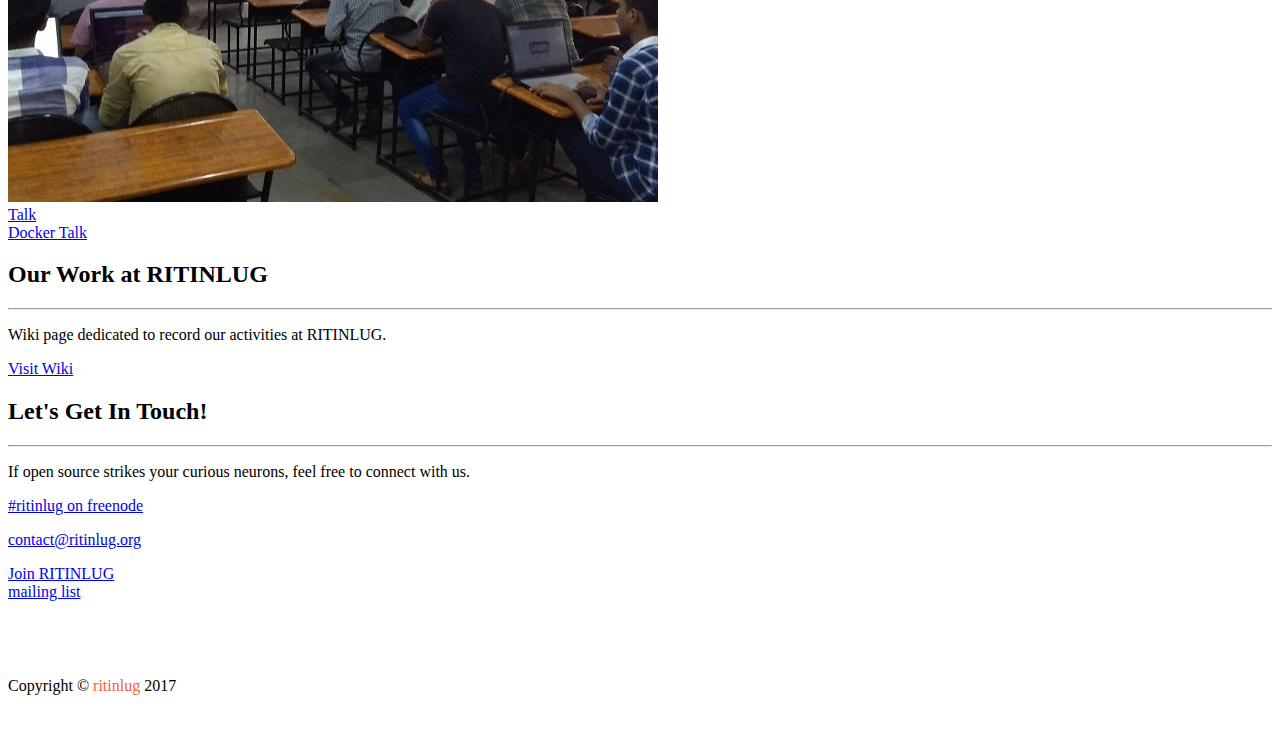
==== commit cffec8f0: "Add mailing list link" ====
--- a/index.html
+++ b/index.html
@@ -256,13 +256,17 @@
                     <hr class="primary">
                     <p>If open source strikes your curious neurons, feel free to connect with us.</p>
                 </div>
-                <div class="col-lg-4 col-lg-offset-2 text-center">
+                <div class="col-lg-2 col-lg-offset-2 text-center">
                     <i class="fa fa-wechat fa-3x sr-contact"></i>
                     <p><a href="https://webchat.freenode.net/?channels=%23ritinlug" target="_blank">#ritinlug on freenode</a></p>
                 </div>
                 <div class="col-lg-4 text-center">
                     <i class="fa fa-envelope-o fa-3x sr-contact"></i>
                     <p><a href="mailto:contact@ritinlug.org">contact@ritinlug.org</a></p>
+                </div>
+                <div class="col-lg-2 text-center">
+                    <i class="fa fa-users fa-3x sr-contact"></i>
+                    <p><a href="http://groups.google.com/group/ritinlug/boxsubscribe">Join RITINLUG <br> mailing list</a></p>
                 </div>
             </div>
             <div class="row" id="social-sites">
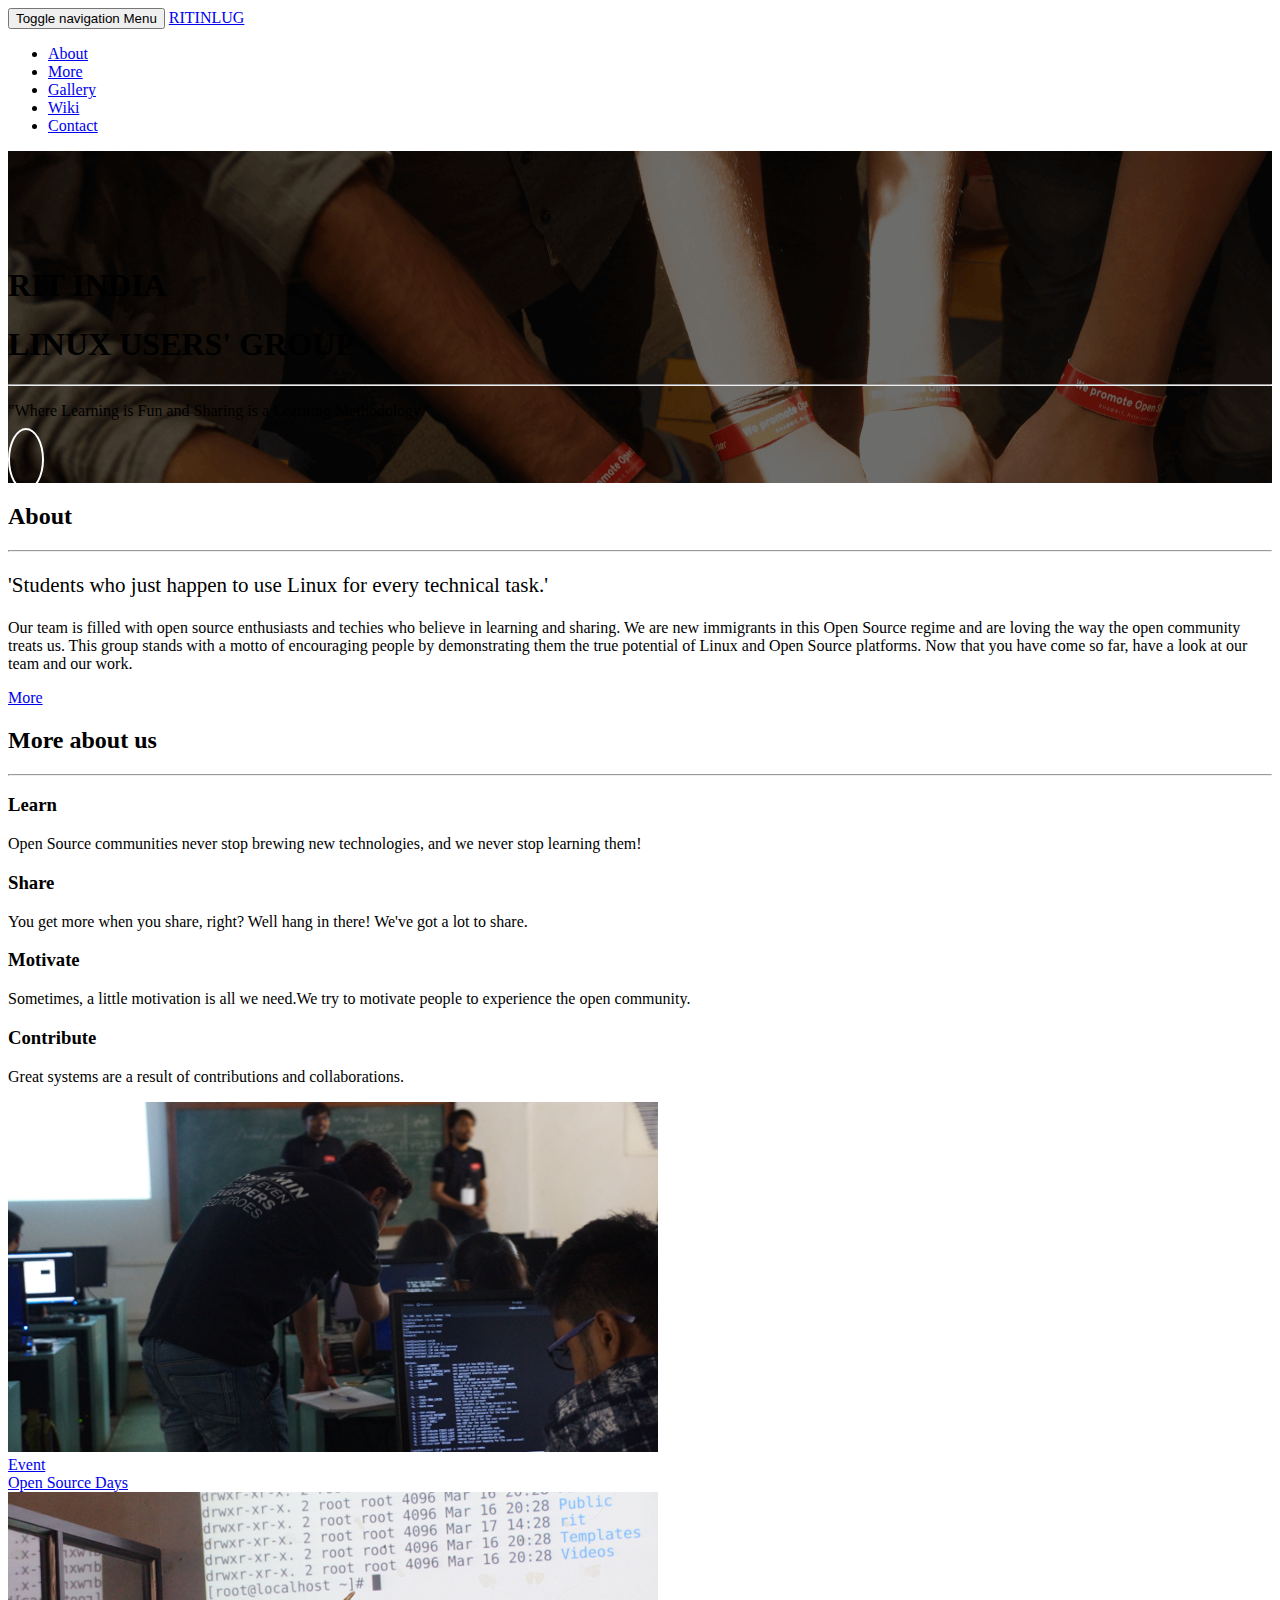
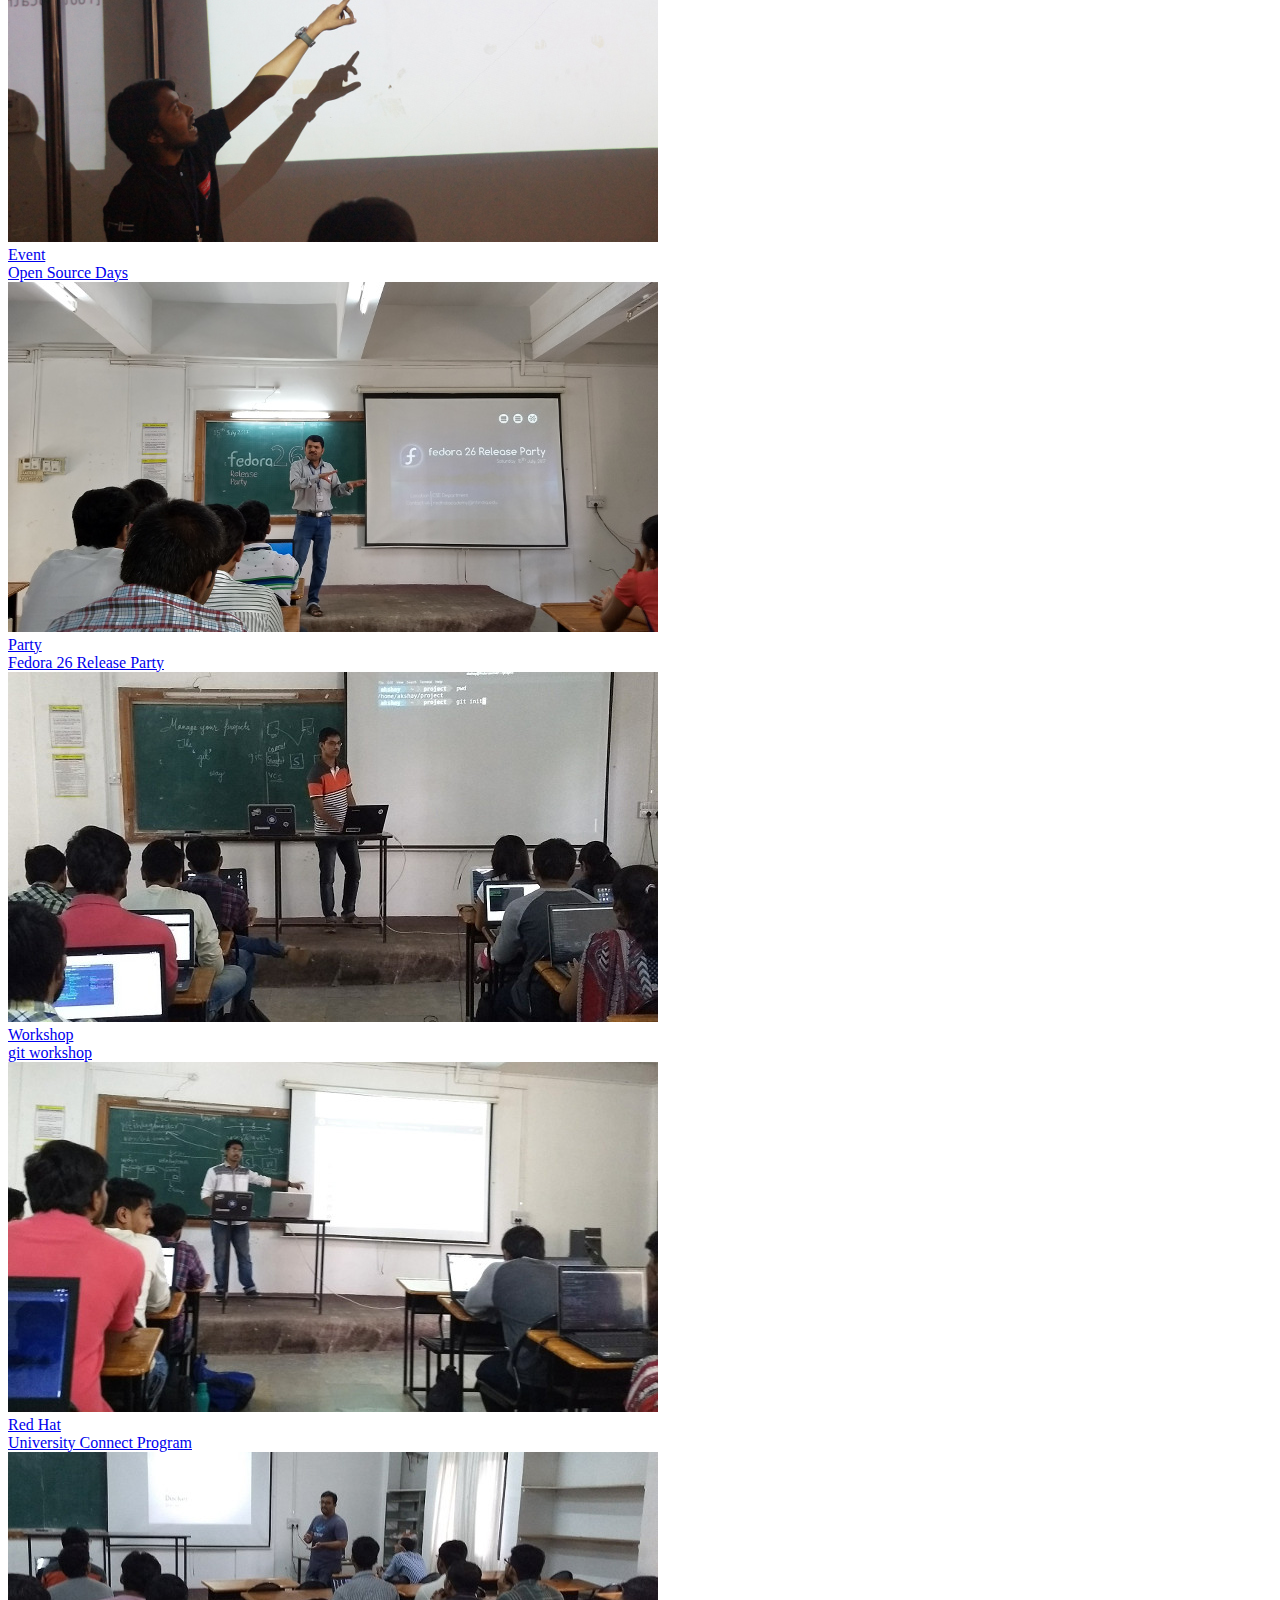
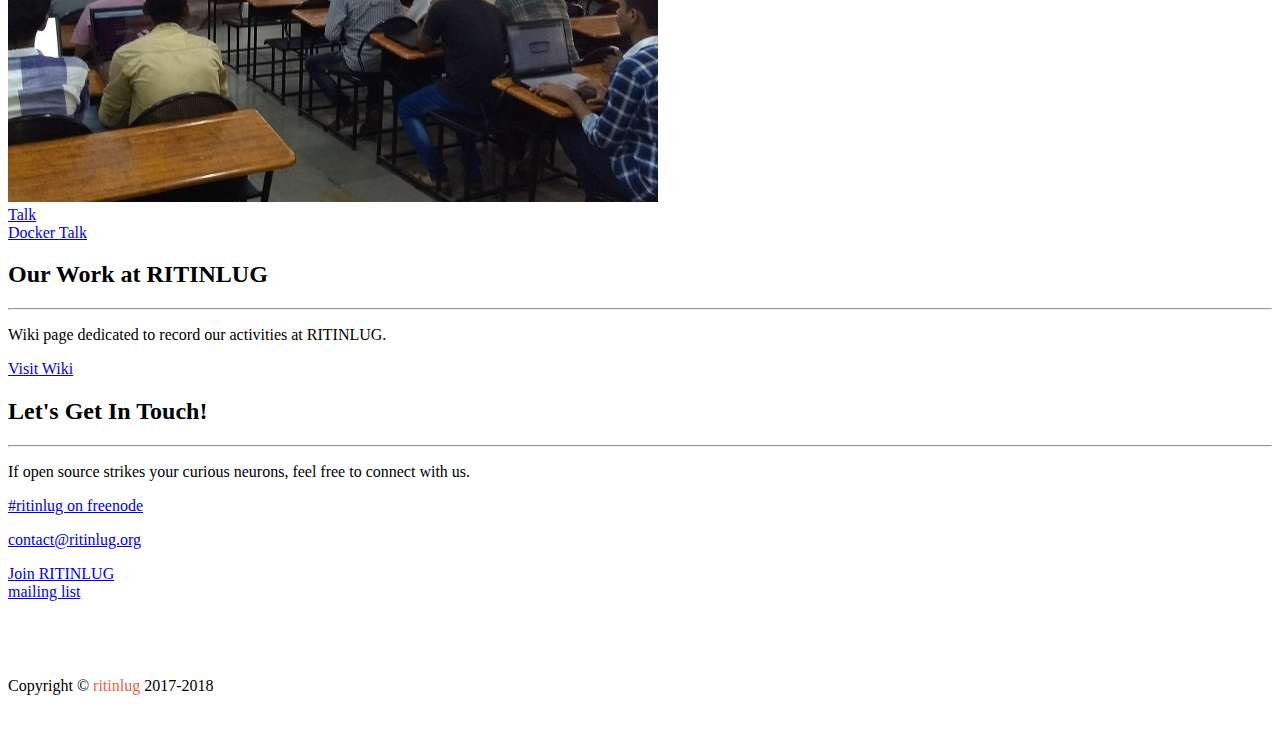
==== commit 6125bed8: "update the copyright year" ====
--- a/index.html
+++ b/index.html
@@ -269,25 +269,25 @@
                     <p><a href="http://groups.google.com/group/ritinlug/boxsubscribe">Join RITINLUG <br> mailing list</a></p>
                 </div>
             </div>
+        <!--Social site link -->
             <div class="row" id="social-sites">
-                <div class="col-lg-4 col-lg-offset-2 col-md-4 col-md-offset-2 col-sm-4 col-sm-offset-2 col-xs-4 col-xs-offset-2 text-right">
+                <div class="col-lg-2 col-lg-offset-3 col-md-2 col-md-offset-3 col-sm-2 col-sm-offset-3 col-xs-2 col-xs-offset-3 text-right">
                     <a id="facebook" href="https://www.facebook.com/ritinlug/" target="_blank"><i class="fa fa-facebook-square fa-3x sr-contact"></i></a>
                 </div>
-                <div class="col-lg-4 col-md-4 col-sm-4 col-xs-4 text-left">
+                <div class="col-lg-2 col-md-2 col-sm-2 col-xs-2 text-center">
                     <a id="twitter" href="https://twitter.com/ritinlug" target="_blank"><i class="fa fa-twitter-square fa-3x sr-contact"></i></a>
                 </div>
-        </div>
-
-                <div class="col-lg-8 col-lg-offset-2 text-center">
+
+                <div class="col-lg-2 col-md-2 col-sm-2 col-xs-2 text-left">
                     <a id="github" href="https://github.com/ritinlug" target="_blank"><i class="fa fa-github-square fa-3x sr-contact"></i></a>
                </div>
-
-
-</section>
+            </div>
+        </div>
+    </section>
 
     <div id="copyright-footer" style="padding: 30px 0;">
 	<div class="text-center">
-	    Copyright © <span style="color: #F05F40">ritinlug</span> 2017
+	    Copyright © <span style="color: #F05F40">ritinlug</span> 2017-2018
 	</div>
     </div>
 
